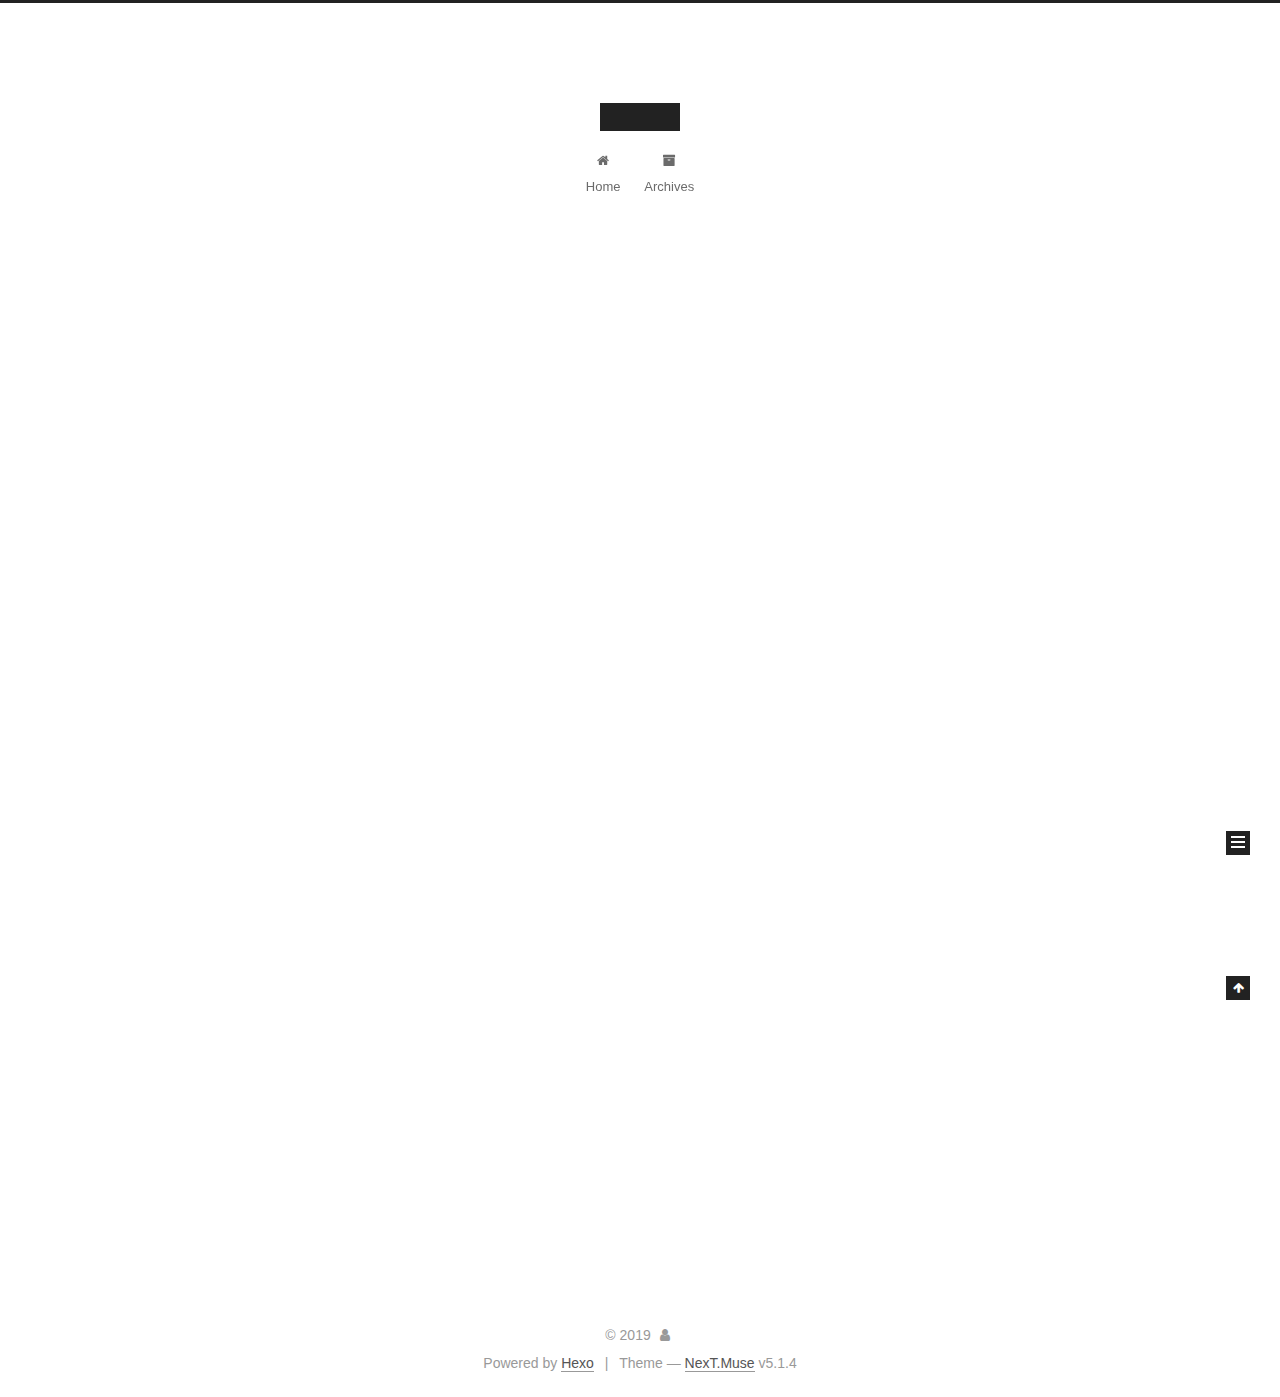
==== index.html @ e4a6aaa3 "Site updated: 2019-01-07 10:10:31" ====
<!DOCTYPE html>



  


<html class="theme-next muse use-motion" lang="">
<head><meta name="generator" content="Hexo 3.8.0">
  <meta charset="UTF-8">
<meta http-equiv="X-UA-Compatible" content="IE=edge">
<meta name="viewport" content="width=device-width, initial-scale=1, maximum-scale=1">
<meta name="theme-color" content="#222">









<meta http-equiv="Cache-Control" content="no-transform">
<meta http-equiv="Cache-Control" content="no-siteapp">
















  
  
  <link href="/lib/fancybox/source/jquery.fancybox.css?v=2.1.5" rel="stylesheet" type="text/css">







<link href="/lib/font-awesome/css/font-awesome.min.css?v=4.6.2" rel="stylesheet" type="text/css">

<link href="/css/main.css?v=5.1.4" rel="stylesheet" type="text/css">


  <link rel="apple-touch-icon" sizes="180x180" href="/images/apple-touch-icon-next.png?v=5.1.4">


  <link rel="icon" type="image/png" sizes="32x32" href="/images/favicon-32x32-next.png?v=5.1.4">


  <link rel="icon" type="image/png" sizes="16x16" href="/images/favicon-16x16-next.png?v=5.1.4">


  <link rel="mask-icon" href="/images/logo.svg?v=5.1.4" color="#222">





  <meta name="keywords" content="Hexo, NexT">










<meta property="og:type" content="website">
<meta property="og:title">
<meta property="og:url" content="http://yoursite.com/index.html">
<meta property="og:site_name">
<meta property="og:locale" content="default">
<meta name="twitter:card" content="summary">
<meta name="twitter:title">



<script type="text/javascript" id="hexo.configurations">
  var NexT = window.NexT || {};
  var CONFIG = {
    root: '/',
    scheme: 'Muse',
    version: '5.1.4',
    sidebar: {"position":"left","display":"post","offset":12,"b2t":false,"scrollpercent":false,"onmobile":false},
    fancybox: true,
    tabs: true,
    motion: {"enable":true,"async":false,"transition":{"post_block":"fadeIn","post_header":"slideDownIn","post_body":"slideDownIn","coll_header":"slideLeftIn","sidebar":"slideUpIn"}},
    duoshuo: {
      userId: '0',
      author: 'Author'
    },
    algolia: {
      applicationID: '',
      apiKey: '',
      indexName: '',
      hits: {"per_page":10},
      labels: {"input_placeholder":"Search for Posts","hits_empty":"We didn't find any results for the search: ${query}","hits_stats":"${hits} results found in ${time} ms"}
    }
  };
</script>



  <link rel="canonical" href="http://yoursite.com/">





  <title></title>
  








</head>

<body itemscope="" itemtype="http://schema.org/WebPage" lang="default">

  
  
    
  

  <div class="container sidebar-position-left 
  page-home">
    <div class="headband"></div>

    <header id="header" class="header" itemscope="" itemtype="http://schema.org/WPHeader">
      <div class="header-inner"><div class="site-brand-wrapper">
  <div class="site-meta ">
    

    <div class="custom-logo-site-title">
      <a href="/" class="brand" rel="start">
        <span class="logo-line-before"><i></i></span>
        <span class="site-title"></span>
        <span class="logo-line-after"><i></i></span>
      </a>
    </div>
      
        <p class="site-subtitle"></p>
      
  </div>

  <div class="site-nav-toggle">
    <button>
      <span class="btn-bar"></span>
      <span class="btn-bar"></span>
      <span class="btn-bar"></span>
    </button>
  </div>
</div>

<nav class="site-nav">
  

  
    <ul id="menu" class="menu">
      
        
        <li class="menu-item menu-item-home">
          <a href="/" rel="section">
            
              <i class="menu-item-icon fa fa-fw fa-home"></i> <br>
            
            Home
          </a>
        </li>
      
        
        <li class="menu-item menu-item-archives">
          <a href="/archives/" rel="section">
            
              <i class="menu-item-icon fa fa-fw fa-archive"></i> <br>
            
            Archives
          </a>
        </li>
      

      
    </ul>
  

  
</nav>



 </div>
    </header>

    <main id="main" class="main">
      <div class="main-inner">
        <div class="content-wrap">
          <div id="content" class="content">
            
  <section id="posts" class="posts-expand">
    
      

  

  
  
  

  <article class="post post-type-normal" itemscope="" itemtype="http://schema.org/Article">
  
  
  
  <div class="post-block">
    <link itemprop="mainEntityOfPage" href="http://yoursite.com/2019/01/06/hello-world/">

    <span hidden itemprop="author" itemscope="" itemtype="http://schema.org/Person">
      <meta itemprop="name" content="">
      <meta itemprop="description" content="">
      <meta itemprop="image" content="/images/avatar.gif">
    </span>

    <span hidden itemprop="publisher" itemscope="" itemtype="http://schema.org/Organization">
      <meta itemprop="name" content="">
    </span>

    
      <header class="post-header">

        
        
          <h1 class="post-title" itemprop="name headline">
                
                <a class="post-title-link" href="/2019/01/06/hello-world/" itemprop="url">Hello World</a></h1>
        

        <div class="post-meta">
          <span class="post-time">
            
              <span class="post-meta-item-icon">
                <i class="fa fa-calendar-o"></i>
              </span>
              
                <span class="post-meta-item-text">Posted on</span>
              
              <time title="Post created" itemprop="dateCreated datePublished" datetime="2019-01-06T21:27:22+08:00">
                2019-01-06
              </time>
            

            

            
          </span>

          

          
            
          

          
          

          

          

          

        </div>
      </header>
    

    
    
    
    <div class="post-body" itemprop="articleBody">

      
      

      
        
          
            <p>Welcome to <a href="https://hexo.io/" target="_blank" rel="noopener">Hexo</a>! This is your very first post. Check <a href="https://hexo.io/docs/" target="_blank" rel="noopener">documentation</a> for more info. If you get any problems when using Hexo, you can find the answer in <a href="https://hexo.io/docs/troubleshooting.html" target="_blank" rel="noopener">troubleshooting</a> or you can ask me on <a href="https://github.com/hexojs/hexo/issues" target="_blank" rel="noopener">GitHub</a>.</p>
<h2 id="Quick-Start"><a href="#Quick-Start" class="headerlink" title="Quick Start"></a>Quick Start</h2><h3 id="Create-a-new-post"><a href="#Create-a-new-post" class="headerlink" title="Create a new post"></a>Create a new post</h3><figure class="highlight bash"><table><tr><td class="gutter"><pre><span class="line">1</span><br></pre></td><td class="code"><pre><span class="line">$ hexo new <span class="string">"My New Post"</span></span><br></pre></td></tr></table></figure>
<p>More info: <a href="https://hexo.io/docs/writing.html" target="_blank" rel="noopener">Writing</a></p>
<h3 id="Run-server"><a href="#Run-server" class="headerlink" title="Run server"></a>Run server</h3><figure class="highlight bash"><table><tr><td class="gutter"><pre><span class="line">1</span><br></pre></td><td class="code"><pre><span class="line">$ hexo server</span><br></pre></td></tr></table></figure>
<p>More info: <a href="https://hexo.io/docs/server.html" target="_blank" rel="noopener">Server</a></p>
<h3 id="Generate-static-files"><a href="#Generate-static-files" class="headerlink" title="Generate static files"></a>Generate static files</h3><figure class="highlight bash"><table><tr><td class="gutter"><pre><span class="line">1</span><br></pre></td><td class="code"><pre><span class="line">$ hexo generate</span><br></pre></td></tr></table></figure>
<p>More info: <a href="https://hexo.io/docs/generating.html" target="_blank" rel="noopener">Generating</a></p>
<h3 id="Deploy-to-remote-sites"><a href="#Deploy-to-remote-sites" class="headerlink" title="Deploy to remote sites"></a>Deploy to remote sites</h3><figure class="highlight bash"><table><tr><td class="gutter"><pre><span class="line">1</span><br></pre></td><td class="code"><pre><span class="line">$ hexo deploy</span><br></pre></td></tr></table></figure>
<p>More info: <a href="https://hexo.io/docs/deployment.html" target="_blank" rel="noopener">Deployment</a></p>

          
        
      
    </div>
    
    
    

    

    

    

    <footer class="post-footer">
      

      

      

      
      
        <div class="post-eof"></div>
      
    </footer>
  </div>
  
  
  
  </article>


    
  </section>

  


          </div>
          


          

        </div>
        
          
  
  <div class="sidebar-toggle">
    <div class="sidebar-toggle-line-wrap">
      <span class="sidebar-toggle-line sidebar-toggle-line-first"></span>
      <span class="sidebar-toggle-line sidebar-toggle-line-middle"></span>
      <span class="sidebar-toggle-line sidebar-toggle-line-last"></span>
    </div>
  </div>

  <aside id="sidebar" class="sidebar">
    
    <div class="sidebar-inner">

      

      

      <section class="site-overview-wrap sidebar-panel sidebar-panel-active">
        <div class="site-overview">
          <div class="site-author motion-element" itemprop="author" itemscope="" itemtype="http://schema.org/Person">
            
              <p class="site-author-name" itemprop="name"></p>
              <p class="site-description motion-element" itemprop="description"></p>
          </div>

          <nav class="site-state motion-element">

            
              <div class="site-state-item site-state-posts">
              
                <a href="/archives/">
              
                  <span class="site-state-item-count">1</span>
                  <span class="site-state-item-name">posts</span>
                </a>
              </div>
            

            

            

          </nav>

          

          

          
          

          
          

          

        </div>
      </section>

      

      

    </div>
  </aside>


        
      </div>
    </main>

    <footer id="footer" class="footer">
      <div class="footer-inner">
        <div class="copyright">&copy; <span itemprop="copyrightYear">2019</span>
  <span class="with-love">
    <i class="fa fa-user"></i>
  </span>
  <span class="author" itemprop="copyrightHolder"></span>

  
</div>


  <div class="powered-by">Powered by <a class="theme-link" target="_blank" href="https://hexo.io">Hexo</a></div>



  <span class="post-meta-divider">|</span>



  <div class="theme-info">Theme &mdash; <a class="theme-link" target="_blank" href="https://github.com/iissnan/hexo-theme-next">NexT.Muse</a> v5.1.4</div>




        







        
      </div>
    </footer>

    
      <div class="back-to-top">
        <i class="fa fa-arrow-up"></i>
        
      </div>
    

    

  </div>

  

<script type="text/javascript">
  if (Object.prototype.toString.call(window.Promise) !== '[object Function]') {
    window.Promise = null;
  }
</script>









  












  
  
    <script type="text/javascript" src="/lib/jquery/index.js?v=2.1.3"></script>
  

  
  
    <script type="text/javascript" src="/lib/fastclick/lib/fastclick.min.js?v=1.0.6"></script>
  

  
  
    <script type="text/javascript" src="/lib/jquery_lazyload/jquery.lazyload.js?v=1.9.7"></script>
  

  
  
    <script type="text/javascript" src="/lib/velocity/velocity.min.js?v=1.2.1"></script>
  

  
  
    <script type="text/javascript" src="/lib/velocity/velocity.ui.min.js?v=1.2.1"></script>
  

  
  
    <script type="text/javascript" src="/lib/fancybox/source/jquery.fancybox.pack.js?v=2.1.5"></script>
  


  


  <script type="text/javascript" src="/js/src/utils.js?v=5.1.4"></script>

  <script type="text/javascript" src="/js/src/motion.js?v=5.1.4"></script>



  
  

  

  


  <script type="text/javascript" src="/js/src/bootstrap.js?v=5.1.4"></script>



  


  




	





  





  












  





  

  

  

  
  

  

  

  

</body>
</html>
---- css/main.css ----
/* normalize.css v3.0.2 | MIT License | git.io/normalize */
html {
  font-family: sans-serif; /* 1 */
  -ms-text-size-adjust: 100%; /* 2 */
  -webkit-text-size-adjust: 100%; /* 2 */
}
body {
  margin: 0;
}
article,
aside,
details,
figcaption,
figure,
footer,
header,
hgroup,
main,
menu,
nav,
section,
summary {
  display: block;
}
audio,
canvas,
progress,
video {
  display: inline-block; /* 1 */
  vertical-align: baseline; /* 2 */
}
audio:not([controls]) {
  display: none;
  height: 0;
}
[hidden],
template {
  display: none;
}
a {
  background-color: transparent;
}
a:active,
a:hover {
  outline: 0;
}
abbr[title] {
  border-bottom: 1px dotted;
}
b,
strong {
  font-weight: bold;
}
dfn {
  font-style: italic;
}
h1 {
  font-size: 2em;
  margin: 0.67em 0;
}
mark {
  background: #ff0;
  color: #000;
}
small {
  font-size: 80%;
}
sub,
sup {
  font-size: 75%;
  line-height: 0;
  position: relative;
  vertical-align: baseline;
}
sup {
  top: -0.5em;
}
sub {
  bottom: -0.25em;
}
img {
  border: 0;
}
svg:not(:root) {
  overflow: hidden;
}
figure {
  margin: 1em 40px;
}
hr {
  -moz-box-sizing: content-box;
  box-sizing: content-box;
  height: 0;
}
pre {
  overflow: auto;
}
code,
kbd,
pre,
samp {
  font-family: monospace, monospace;
  font-size: 1em;
}
button,
input,
optgroup,
select,
textarea {
  color: inherit; /* 1 */
  font: inherit; /* 2 */
  margin: 0; /* 3 */
}
button {
  overflow: visible;
}
button,
select {
  text-transform: none;
}
button,
html input[type="button"],
input[type="reset"],
input[type="submit"] {
  -webkit-appearance: button; /* 2 */
  cursor: pointer; /* 3 */
}
button[disabled],
html input[disabled] {
  cursor: default;
}
button::-moz-focus-inner,
input::-moz-focus-inner {
  border: 0;
  padding: 0;
}
input {
  line-height: normal;
}
input[type="checkbox"],
input[type="radio"] {
  box-sizing: border-box; /* 1 */
  padding: 0; /* 2 */
}
input[type="number"]::-webkit-inner-spin-button,
input[type="number"]::-webkit-outer-spin-button {
  height: auto;
}
input[type="search"] {
  -webkit-appearance: textfield; /* 1 */
  -moz-box-sizing: content-box;
  -webkit-box-sizing: content-box; /* 2 */
  box-sizing: content-box;
}
input[type="search"]::-webkit-search-cancel-button,
input[type="search"]::-webkit-search-decoration {
  -webkit-appearance: none;
}
fieldset {
  border: 1px solid #c0c0c0;
  margin: 0 2px;
  padding: 0.35em 0.625em 0.75em;
}
legend {
  border: 0; /* 1 */
  padding: 0; /* 2 */
}
textarea {
  overflow: auto;
}
optgroup {
  font-weight: bold;
}
table {
  border-collapse: collapse;
  border-spacing: 0;
}
td,
th {
  padding: 0;
}
::selection {
  background: #262a30;
  color: #fff;
}
body {
  position: relative;
  font-family: 'Lato', "PingFang SC", "Microsoft YaHei", sans-serif;
  font-size: 14px;
  line-height: 2;
  color: #555;
  background: #fff;
}
@media (max-width: 767px) {
  body {
    padding-right: 0 !important;
  }
}
@media (min-width: 768px) and (max-width: 991px) {
  body {
    padding-right: 0 !important;
  }
}
@media (min-width: 1600px) {
  body {
    font-size: 16px;
  }
}
h1,
h2,
h3,
h4,
h5,
h6 {
  margin: 0;
  padding: 0;
  font-weight: bold;
  line-height: 1.5;
  font-family: 'Lato', "PingFang SC", "Microsoft YaHei", sans-serif;
}
h2,
h3,
h4,
h5,
h6 {
  margin: 20px 0 15px;
}
h1 {
  font-size: 22px;
}
@media (max-width: 767px) {
  h1 {
    font-size: 18px;
  }
}
h2 {
  font-size: 20px;
}
@media (max-width: 767px) {
  h2 {
    font-size: 16px;
  }
}
h3 {
  font-size: 18px;
}
@media (max-width: 767px) {
  h3 {
    font-size: 14px;
  }
}
h4 {
  font-size: 16px;
}
@media (max-width: 767px) {
  h4 {
    font-size: 12px;
  }
}
h5 {
  font-size: 14px;
}
@media (max-width: 767px) {
  h5 {
    font-size: 10px;
  }
}
h6 {
  font-size: 12px;
}
@media (max-width: 767px) {
  h6 {
    font-size: 8px;
  }
}
p {
  margin: 0 0 20px 0;
}
a {
  color: #555;
  text-decoration: none;
  outline: none;
  border-bottom: 1px solid #999;
  word-wrap: break-word;
}
a:hover {
  color: #222;
  border-bottom-color: #222;
}
blockquote {
  margin: 0;
  padding: 0;
}
img {
  display: block;
  margin: auto;
  max-width: 100%;
  height: auto;
}
hr {
  margin: 40px 0;
  height: 3px;
  border: none;
  background-color: #ddd;
  background-image: repeating-linear-gradient(-45deg, #fff, #fff 4px, transparent 4px, transparent 8px);
}
blockquote {
  padding: 0 15px;
  color: #666;
  border-left: 4px solid #ddd;
}
blockquote cite::before {
  content: "-";
  padding: 0 5px;
}
dt {
  font-weight: 700;
}
dd {
  margin: 0;
  padding: 0;
}
kbd {
  border: 1px solid #ccc;
  border-radius: 0.2em;
  box-shadow: 0.1em 0.1em 0.2em rgba(0,0,0,0.1);
  background-color: #f9f9f9;
  font-family: inherit;
  background-image: -webkit-linear-gradient(top, #eee, #fff, #eee);
  padding: 0.1em 0.3em;
  white-space: nowrap;
}
.text-left {
  text-align: left;
}
.text-center {
  text-align: center;
}
.text-right {
  text-align: right;
}
.text-justify {
  text-align: justify;
}
.text-nowrap {
  white-space: nowrap;
}
.text-lowercase {
  text-transform: lowercase;
}
.text-uppercase {
  text-transform: uppercase;
}
.text-capitalize {
  text-transform: capitalize;
}
.center-block {
  display: block;
  margin-left: auto;
  margin-right: auto;
}
.clearfix:before,
.clearfix:after {
  content: " ";
  display: table;
}
.clearfix:after {
  clear: both;
}
.pullquote {
  width: 45%;
}
.pullquote.left {
  float: left;
  margin-left: 5px;
  margin-right: 10px;
}
.pullquote.right {
  float: right;
  margin-left: 10px;
  margin-right: 5px;
}
.affix.affix.affix {
  position: fixed;
}
.translation {
  margin-top: -20px;
  font-size: 14px;
  color: #999;
}
.scrollbar-measure {
  width: 100px;
  height: 100px;
  overflow: scroll;
  position: absolute;
  top: -9999px;
}
.use-motion .motion-element {
  opacity: 0;
}
table {
  margin: 20px 0;
  width: 100%;
  border-collapse: collapse;
  border-spacing: 0;
  border: 1px solid #ddd;
  font-size: 14px;
  table-layout: fixed;
  word-wrap: break-all;
}
table>tbody>tr:nth-of-type(odd) {
  background-color: #f9f9f9;
}
table>tbody>tr:hover {
  background-color: #f5f5f5;
}
caption,
th,
td {
  padding: 8px;
  text-align: left;
  vertical-align: middle;
  font-weight: normal;
}
th,
td {
  border-bottom: 3px solid #ddd;
  border-right: 1px solid #eee;
}
th {
  padding-bottom: 10px;
  font-weight: 700;
}
td {
  border-bottom-width: 1px;
}
html,
body {
  height: 100%;
}
.container {
  position: relative;
  min-height: 100%;
}
.header-inner {
  margin: 0 auto;
  padding: 100px 0 70px;
  width: 700px;
}
@media (min-width: 1600px) {
  .container .header-inner {
    width: 900px;
  }
}
.main {
  padding-bottom: 150px;
}
.main-inner {
  margin: 0 auto;
  width: 700px;
}
@media (min-width: 1600px) {
  .container .main-inner {
    width: 900px;
  }
}
.footer {
  position: absolute;
  left: 0;
  bottom: 0;
  width: 100%;
  min-height: 50px;
}
.footer-inner {
  box-sizing: border-box;
  margin: 20px auto;
  width: 700px;
}
@media (min-width: 1600px) {
  .container .footer-inner {
    width: 900px;
  }
}
pre,
.highlight {
  overflow: auto;
  margin: 20px 0;
  padding: 0;
  font-size: 13px;
  color: #4d4d4c;
  background: #f7f7f7;
  line-height: 1.6;
}
pre,
code {
  font-family: consolas, Menlo, "PingFang SC", "Microsoft YaHei", monospace;
}
code {
  padding: 2px 4px;
  word-wrap: break-word;
  color: #555;
  background: #eee;
  border-radius: 3px;
  font-size: 13px;
}
pre {
  padding: 10px;
}
pre code {
  padding: 0;
  color: #4d4d4c;
  background: none;
  text-shadow: none;
}
.highlight {
  border-radius: 1px;
}
.highlight pre {
  border: none;
  margin: 0;
  padding: 10px 0;
}
.highlight table {
  margin: 0;
  width: auto;
  border: none;
}
.highlight td {
  border: none;
  padding: 0;
}
.highlight figcaption {
  font-size: 1em;
  color: #4d4d4c;
  line-height: 1em;
  margin-bottom: 1em;
}
.highlight figcaption:before,
.highlight figcaption:after {
  content: " ";
  display: table;
}
.highlight figcaption:after {
  clear: both;
}
.highlight figcaption a {
  float: right;
  color: #4d4d4c;
}
.highlight figcaption a:hover {
  border-bottom-color: #4d4d4c;
}
.highlight .gutter pre {
  padding-left: 10px;
  padding-right: 10px;
  color: #869194;
  text-align: right;
  background-color: #eff2f3;
}
.highlight .code pre {
  width: 100%;
  padding-left: 10px;
  padding-right: 10px;
  background-color: #f7f7f7;
}
.highlight .line {
  height: 20px;
}
.gutter {
  -webkit-user-select: none;
  -moz-user-select: none;
  -ms-user-select: none;
  user-select: none;
}
.gist table {
  width: auto;
}
.gist table td {
  border: none;
}
pre .deletion {
  background: #fdd;
}
pre .addition {
  background: #dfd;
}
pre .meta {
  color: #8959a8;
}
pre .comment {
  color: #8e908c;
}
pre .variable,
pre .attribute,
pre .tag,
pre .regexp,
pre .ruby .constant,
pre .xml .tag .title,
pre .xml .pi,
pre .xml .doctype,
pre .html .doctype,
pre .css .id,
pre .css .class,
pre .css .pseudo {
  color: #c82829;
}
pre .number,
pre .preprocessor,
pre .built_in,
pre .literal,
pre .params,
pre .constant,
pre .command {
  color: #f5871f;
}
pre .ruby .class .title,
pre .css .rules .attribute,
pre .string,
pre .value,
pre .inheritance,
pre .header,
pre .ruby .symbol,
pre .xml .cdata,
pre .special,
pre .number,
pre .formula {
  color: #718c00;
}
pre .title,
pre .css .hexcolor {
  color: #3e999f;
}
pre .function,
pre .python .decorator,
pre .python .title,
pre .ruby .function .title,
pre .ruby .title .keyword,
pre .perl .sub,
pre .javascript .title,
pre .coffeescript .title {
  color: #4271ae;
}
pre .keyword,
pre .javascript .function {
  color: #8959a8;
}
.full-image.full-image.full-image.full-image {
  border: none;
  max-width: 100%;
  width: auto;
  margin: 20px auto 25px;
}
@media (min-width: 992px) {
  .full-image.full-image.full-image.full-image {
    max-width: none;
    width: 110%;
    margin: 25px -5%;
  }
}
.blockquote-center,
.page-home .post-type-quote blockquote,
.page-post-detail .post-type-quote blockquote {
  position: relative;
  margin: 40px 0;
  padding: 0;
  border-left: none;
  text-align: center;
}
.blockquote-center::before,
.page-home .post-type-quote blockquote::before,
.page-post-detail .post-type-quote blockquote::before,
.blockquote-center::after,
.page-home .post-type-quote blockquote::after,
.page-post-detail .post-type-quote blockquote::after {
  position: absolute;
  content: ' ';
  display: block;
  width: 100%;
  height: 24px;
  opacity: 0.2;
  background-repeat: no-repeat;
  background-position: 0 -6px;
  background-size: 22px 22px;
}
.blockquote-center::before,
.page-home .post-type-quote blockquote::before,
.page-post-detail .post-type-quote blockquote::before {
  top: -20px;
  background-image: url("../images/quote-l.svg");
  border-top: 1px solid #ccc;
}
.blockquote-center::after,
.page-home .post-type-quote blockquote::after,
.page-post-detail .post-type-quote blockquote::after {
  bottom: -20px;
  background-image: url("../images/quote-r.svg");
  border-bottom: 1px solid #ccc;
  background-position: 100% 8px;
}
.blockquote-center p,
.page-home .post-type-quote blockquote p,
.page-post-detail .post-type-quote blockquote p,
.blockquote-center div,
.page-home .post-type-quote blockquote div,
.page-post-detail .post-type-quote blockquote div {
  text-align: center;
}
.post .post-body .group-picture img {
  box-sizing: border-box;
  padding: 0 3px;
  border: none;
}
.post .group-picture-row {
  overflow: hidden;
  margin-top: 6px;
}
.post .group-picture-row:first-child {
  margin-top: 0;
}
.post .group-picture-column {
  float: left;
}
.page-post-detail .post-body .group-picture-column {
  float: none;
  margin-top: 10px;
  width: auto !important;
}
.page-post-detail .post-body .group-picture-column img {
  margin: 0 auto;
}
.page-archive .group-picture-container {
  overflow: hidden;
}
.page-archive .group-picture-row {
  float: left;
}
.page-archive .group-picture-row:first-child {
  margin-top: 6px;
}
.page-archive .group-picture-column {
  max-width: 150px;
  max-height: 150px;
}
.post-body .note {
  position: relative;
  padding: 15px;
  margin-bottom: 20px;
  border: 1px solid #eee;
  border-left-width: 5px;
  border-radius: 3px;
}
.post-body .note h2,
.post-body .note h3,
.post-body .note h4,
.post-body .note h5,
.post-body .note h6 {
  margin-top: 0;
  margin-bottom: 0;
  border-bottom: initial;
  padding-top: 0 !important;
}
.post-body .note p:first-child,
.post-body .note ul:first-child,
.post-body .note ol:first-child,
.post-body .note table:first-child,
.post-body .note pre:first-child,
.post-body .note blockquote:first-child {
  margin-top: 0;
}
.post-body .note p:last-child,
.post-body .note ul:last-child,
.post-body .note ol:last-child,
.post-body .note table:last-child,
.post-body .note pre:last-child,
.post-body .note blockquote:last-child {
  margin-bottom: 0;
}
.post-body .note.default {
  border-left-color: #777;
}
.post-body .note.default h2,
.post-body .note.default h3,
.post-body .note.default h4,
.post-body .note.default h5,
.post-body .note.default h6 {
  color: #777;
}
.post-body .note.primary {
  border-left-color: #6f42c1;
}
.post-body .note.primary h2,
.post-body .note.primary h3,
.post-body .note.primary h4,
.post-body .note.primary h5,
.post-body .note.primary h6 {
  color: #6f42c1;
}
.post-body .note.info {
  border-left-color: #428bca;
}
.post-body .note.info h2,
.post-body .note.info h3,
.post-body .note.info h4,
.post-body .note.info h5,
.post-body .note.info h6 {
  color: #428bca;
}
.post-body .note.success {
  border-left-color: #5cb85c;
}
.post-body .note.success h2,
.post-body .note.success h3,
.post-body .note.success h4,
.post-body .note.success h5,
.post-body .note.success h6 {
  color: #5cb85c;
}
.post-body .note.warning {
  border-left-color: #f0ad4e;
}
.post-body .note.warning h2,
.post-body .note.warning h3,
.post-body .note.warning h4,
.post-body .note.warning h5,
.post-body .note.warning h6 {
  color: #f0ad4e;
}
.post-body .note.danger {
  border-left-color: #d9534f;
}
.post-body .note.danger h2,
.post-body .note.danger h3,
.post-body .note.danger h4,
.post-body .note.danger h5,
.post-body .note.danger h6 {
  color: #d9534f;
}
.post-body .label {
  display: inline;
  padding: 0 2px;
  white-space: nowrap;
}
.post-body .label.default {
  background-color: #f0f0f0;
}
.post-body .label.primary {
  background-color: #efe6f7;
}
.post-body .label.info {
  background-color: #e5f2f8;
}
.post-body .label.success {
  background-color: #e7f4e9;
}
.post-body .label.warning {
  background-color: #fcf6e1;
}
.post-body .label.danger {
  background-color: #fae8eb;
}
.post-body .tabs {
  position: relative;
  display: block;
  margin-bottom: 20px;
  padding-top: 10px;
}
.post-body .tabs ul.nav-tabs {
  margin: 0;
  padding: 0;
  display: flex;
  margin-bottom: -1px;
}
@media (max-width: 413px) {
  .post-body .tabs ul.nav-tabs {
    display: block;
    margin-bottom: 5px;
  }
}
.post-body .tabs ul.nav-tabs li.tab {
  list-style-type: none !important;
  margin: 0 0.25em 0 0;
  border-top: 3px solid transparent;
  border-left: 1px solid transparent;
  border-right: 1px solid transparent;
}
@media (max-width: 413px) {
  .post-body .tabs ul.nav-tabs li.tab {
    margin: initial;
    border-top: 1px solid transparent;
    border-left: 3px solid transparent;
    border-right: 1px solid transparent;
    border-bottom: 1px solid transparent;
  }
}
.post-body .tabs ul.nav-tabs li.tab a {
  outline: 0;
  border-bottom: initial;
  display: block;
  line-height: 1.8em;
  padding: 0.25em 0.75em;
  transition-duration: 0.2s;
  transition-timing-function: ease-out;
  transition-delay: 0s;
}
.post-body .tabs ul.nav-tabs li.tab a i {
  width: 1.285714285714286em;
}
.post-body .tabs ul.nav-tabs li.tab.active {
  border-top: 3px solid #fc6423;
  border-left: 1px solid #ddd;
  border-right: 1px solid #ddd;
  background-color: #fff;
}
@media (max-width: 413px) {
  .post-body .tabs ul.nav-tabs li.tab.active {
    border-top: 1px solid #ddd;
    border-left: 3px solid #fc6423;
    border-right: 1px solid #ddd;
    border-bottom: 1px solid #ddd;
  }
}
.post-body .tabs ul.nav-tabs li.tab.active a {
  cursor: default;
  color: #555;
}
.post-body .tabs .tab-content {
  background-color: #fff;
}
.post-body .tabs .tab-content .tab-pane {
  border: 1px solid #ddd;
  padding: 20px 20px 0 20px;
}
.post-body .tabs .tab-content .tab-pane:not(.active) {
  display: none !important;
}
.post-body .tabs .tab-content .tab-pane.active {
  display: block !important;
}
.btn {
  display: inline-block;
  padding: 0 20px;
  font-size: 14px;
  color: #fff;
  background: #222;
  border: 2px solid #222;
  text-decoration: none;
  border-radius: 0;
  transition-property: background-color;
  transition-duration: 0.2s;
  transition-timing-function: ease-in-out;
  transition-delay: 0s;
  line-height: 2;
}
.btn:hover {
  border-color: #222;
  color: #222;
  background: #fff;
}
.btn +.btn {
  margin: 0 0 8px 8px;
}
.btn .fa-fw {
  width: 1.285714285714286em;
  text-align: left;
}
.btn-bar {
  display: block;
  width: 22px;
  height: 2px;
  background: #555;
  border-radius: 1px;
}
.btn-bar+.btn-bar {
  margin-top: 4px;
}
.pagination {
  margin: 120px 0 40px;
  text-align: center;
  border-top: 1px solid #eee;
}
.page-number-basic,
.pagination .prev,
.pagination .next,
.pagination .page-number,
.pagination .space {
  display: inline-block;
  position: relative;
  top: -1px;
  margin: 0 10px;
  padding: 0 11px;
}
@media (max-width: 767px) {
  .page-number-basic,
  .pagination .prev,
  .pagination .next,
  .pagination .page-number,
  .pagination .space {
    margin: 0 5px;
  }
}
.pagination .prev,
.pagination .next,
.pagination .page-number {
  border-bottom: 0;
  border-top: 1px solid #eee;
  transition-property: border-color;
  transition-duration: 0.2s;
  transition-timing-function: ease-in-out;
  transition-delay: 0s;
}
.pagination .prev:hover,
.pagination .next:hover,
.pagination .page-number:hover {
  border-top-color: #222;
}
.pagination .space {
  padding: 0;
  margin: 0;
}
.pagination .prev {
  margin-left: 0;
}
.pagination .next {
  margin-right: 0;
}
.pagination .page-number.current {
  color: #fff;
  background: #ccc;
  border-top-color: #ccc;
}
@media (max-width: 767px) {
  .pagination {
    border-top: none;
  }
  .pagination .prev,
  .pagination .next,
  .pagination .page-number {
    margin-bottom: 10px;
    border-top: 0;
    border-bottom: 1px solid #eee;
    padding: 0 10px;
  }
  .pagination .prev:hover,
  .pagination .next:hover,
  .pagination .page-number:hover {
    border-bottom-color: #222;
  }
}
.comments {
  margin: 60px 20px 0;
}
.tag-cloud {
  text-align: center;
}
.tag-cloud a {
  display: inline-block;
  margin: 10px;
}
.back-to-top {
  box-sizing: border-box;
  position: fixed;
  bottom: -100px;
  right: 30px;
  z-index: 1050;
  padding: 0 6px;
  width: 24px;
  background: #222;
  font-size: 12px;
  opacity: 1;
  color: #fff;
  cursor: pointer;
  text-align: center;
  -webkit-transform: translateZ(0);
  transition-property: bottom;
  transition-duration: 0.2s;
  transition-timing-function: ease-in-out;
  transition-delay: 0s;
}
@media (min-width: 768px) and (max-width: 991px) {
  .back-to-top {
    display: none !important;
  }
}
@media (max-width: 767px) {
  .back-to-top {
    display: none !important;
  }
}
.back-to-top.back-to-top-on {
  bottom: 19px;
}
.header {
  background: transparent;
}
.header-inner {
  position: relative;
}
.headband {
  height: 3px;
  background: #222;
}
.site-meta {
  margin: 0;
  text-align: center;
}
@media (max-width: 767px) {
  .site-meta {
    text-align: center;
  }
}
.brand {
  position: relative;
  display: inline-block;
  padding: 0 40px;
  color: #fff;
  background: #222;
  border-bottom: none;
}
.brand:hover {
  color: #fff;
}
.logo {
  display: inline-block;
  margin-right: 5px;
  line-height: 36px;
  vertical-align: top;
}
.site-title {
  display: inline-block;
  vertical-align: top;
  line-height: 36px;
  font-size: 20px;
  font-weight: normal;
  font-family: 'Lato', "PingFang SC", "Microsoft YaHei", sans-serif;
}
.site-subtitle {
  margin-top: 10px;
  font-size: 13px;
  color: #999;
}
.use-motion .brand {
  opacity: 0;
}
.use-motion .logo,
.use-motion .site-title,
.use-motion .site-subtitle {
  opacity: 0;
  position: relative;
  top: -10px;
}
.site-nav-toggle {
  display: none;
  position: absolute;
  top: 10px;
  left: 10px;
}
@media (max-width: 767px) {
  .site-nav-toggle {
    display: block;
  }
}
.site-nav-toggle button {
  margin-top: 2px;
  padding: 9px 10px;
  background: transparent;
  border: none;
}
@media (max-width: 767px) {
  .site-nav {
    display: none;
    margin: 0 -10px;
    padding: 0 10px;
    clear: both;
    border-top: 1px solid #ddd;
  }
}
@media (min-width: 768px) and (max-width: 991px) {
  .site-nav {
    display: block !important;
  }
}
@media (min-width: 992px) {
  .site-nav {
    display: block !important;
  }
}
.menu {
  margin-top: 20px;
  padding-left: 0;
  text-align: center;
}
.menu .menu-item {
  display: inline-block;
  margin: 0 10px;
  list-style: none;
}
@media screen and (max-width: 767px) {
  .menu .menu-item {
    margin-top: 10px;
  }
}
.menu .menu-item a {
  display: block;
  font-size: 13px;
  line-height: inherit;
  border-bottom: 1px solid transparent;
  transition-property: border-color;
  transition-duration: 0.2s;
  transition-timing-function: ease-in-out;
  transition-delay: 0s;
}
.menu .menu-item a:hover {
  border-bottom-color: #222;
}
.menu .menu-item .fa {
  margin-right: 5px;
}
.use-motion .menu-item {
  opacity: 0;
}
.post-body {
  font-family: 'Lato', "PingFang SC", "Microsoft YaHei", sans-serif;
}
@media (max-width: 767px) {
  .post-body {
    word-break: break-word;
  }
}
.post-body .fancybox img {
  display: block !important;
  margin: 0 auto;
  cursor: pointer;
  cursor: zoom-in;
  cursor: -webkit-zoom-in;
}
.post-body .image-caption,
.post-body .figure .caption {
  margin: -20px auto 15px;
  text-align: center;
  font-size: 14px;
  color: #999;
  font-weight: bold;
  line-height: 1;
}
.post-sticky-flag {
  display: inline-block;
  font-size: 16px;
  -ms-transform: rotate(30deg);
  -webkit-transform: rotate(30deg);
  -moz-transform: rotate(30deg);
  -ms-transform: rotate(30deg);
  -o-transform: rotate(30deg);
  transform: rotate(30deg);
}
.use-motion .post-block,
.use-motion .pagination,
.use-motion .comments {
  opacity: 0;
}
.use-motion .post-header {
  opacity: 0;
}
.use-motion .post-body {
  opacity: 0;
}
.use-motion .collection-title {
  opacity: 0;
}
.posts-expand {
  padding-top: 40px;
}
@media (max-width: 767px) {
  .posts-expand {
    margin: 0 20px;
  }
  .post-body pre .gutter pre {
    padding-right: 10px;
  }
  .post-body .highlight {
    margin-left: 0px;
    margin-right: 0px;
    padding: 0;
  }
  .post-body .highlight .gutter pre {
    padding-right: 10px;
  }
}
@media (min-width: 992px) {
  .posts-expand .post-body {
    text-align: justify;
  }
}
.posts-expand .post-body h2,
.posts-expand .post-body h3,
.posts-expand .post-body h4,
.posts-expand .post-body h5,
.posts-expand .post-body h6 {
  padding-top: 10px;
}
.posts-expand .post-body h2 .header-anchor,
.posts-expand .post-body h3 .header-anchor,
.posts-expand .post-body h4 .header-anchor,
.posts-expand .post-body h5 .header-anchor,
.posts-expand .post-body h6 .header-anchor {
  float: right;
  margin-left: 10px;
  color: #ccc;
  border-bottom-style: none;
  visibility: hidden;
}
.posts-expand .post-body h2 .header-anchor:hover,
.posts-expand .post-body h3 .header-anchor:hover,
.posts-expand .post-body h4 .header-anchor:hover,
.posts-expand .post-body h5 .header-anchor:hover,
.posts-expand .post-body h6 .header-anchor:hover {
  color: inherit;
}
.posts-expand .post-body h2:hover .header-anchor,
.posts-expand .post-body h3:hover .header-anchor,
.posts-expand .post-body h4:hover .header-anchor,
.posts-expand .post-body h5:hover .header-anchor,
.posts-expand .post-body h6:hover .header-anchor {
  visibility: visible;
}
.posts-expand .post-body ul li {
  list-style: circle;
}
.posts-expand .post-body img {
  box-sizing: border-box;
  margin: auto;
  padding: 3px;
  border: 1px solid #ddd;
}
.posts-expand .post-body .fancybox img {
  margin: 0 auto 25px;
}
@media (max-width: 767px) {
  .posts-collapse {
    margin: 0 20px;
  }
  .posts-collapse .post-title,
  .posts-collapse .post-meta {
    display: block;
    width: auto;
    text-align: left;
  }
}
.posts-collapse {
  position: relative;
  z-index: 1010;
  margin-left: 55px;
}
.posts-collapse::after {
  content: " ";
  position: absolute;
  top: 20px;
  left: 0;
  margin-left: -2px;
  width: 4px;
  height: 100%;
  background: #f5f5f5;
  z-index: -1;
}
@media (max-width: 767px) {
  .posts-collapse {
    margin: 0 20px;
  }
}
.posts-collapse .collection-title {
  position: relative;
  margin: 60px 0;
}
.posts-collapse .collection-title h1,
.posts-collapse .collection-title h2 {
  margin-left: 20px;
}
.posts-collapse .collection-title small {
  color: #bbb;
  margin-left: 5px;
}
.posts-collapse .collection-title::before {
  content: " ";
  position: absolute;
  left: 0;
  top: 50%;
  margin-left: -4px;
  margin-top: -4px;
  width: 8px;
  height: 8px;
  background: #bbb;
  border-radius: 50%;
}
.posts-collapse .post {
  margin: 30px 0;
}
.posts-collapse .post-header {
  position: relative;
  transition-duration: 0.2s;
  transition-timing-function: ease-in-out;
  transition-delay: 0s;
  transition-property: border;
  border-bottom: 1px dashed #ccc;
}
.posts-collapse .post-header::before {
  content: " ";
  position: absolute;
  left: 0;
  top: 12px;
  width: 6px;
  height: 6px;
  margin-left: -4px;
  background: #bbb;
  border-radius: 50%;
  border: 1px solid #fff;
  transition-duration: 0.2s;
  transition-timing-function: ease-in-out;
  transition-delay: 0s;
  transition-property: background;
}
.posts-collapse .post-header:hover {
  border-bottom-color: #666;
}
.posts-collapse .post-header:hover::before {
  background: #222;
}
.posts-collapse .post-meta {
  position: absolute;
  font-size: 12px;
  left: 20px;
  top: 5px;
}
.posts-collapse .post-comments-count {
  display: none;
}
.posts-collapse .post-title {
  margin-left: 60px;
  font-size: 16px;
  font-weight: normal;
  line-height: inherit;
}
.posts-collapse .post-title::after {
  margin-left: 3px;
  opacity: 0.6;
}
.posts-collapse .post-title a {
  color: #666;
  border-bottom: none;
}
.page-home .post-type-quote .post-header,
.page-post-detail .post-type-quote .post-header,
.page-home .post-type-quote .post-tags,
.page-post-detail .post-type-quote .post-tags {
  display: none;
}
.posts-expand .post-title {
  text-align: center;
  word-break: break-word;
  font-weight: 400;
}
.posts-expand .post-title-link {
  display: inline-block;
  position: relative;
  color: #555;
  border-bottom: none;
  line-height: 1.2;
  vertical-align: top;
}
.posts-expand .post-title-link::before {
  content: "";
  position: absolute;
  width: 100%;
  height: 2px;
  bottom: 0;
  left: 0;
  background-color: #000;
  visibility: hidden;
  -webkit-transform: scaleX(0);
  -moz-transform: scaleX(0);
  -ms-transform: scaleX(0);
  -o-transform: scaleX(0);
  transform: scaleX(0);
  transition-duration: 0.2s;
  transition-timing-function: ease-in-out;
  transition-delay: 0s;
}
.posts-expand .post-title-link:hover::before {
  visibility: visible;
  -webkit-transform: scaleX(1);
  -moz-transform: scaleX(1);
  -ms-transform: scaleX(1);
  -o-transform: scaleX(1);
  transform: scaleX(1);
}
.posts-expand .post-title-link .fa {
  font-size: 16px;
}
.posts-expand .post-meta {
  margin: 3px 0 60px 0;
  color: #999;
  font-family: 'Lato', "PingFang SC", "Microsoft YaHei", sans-serif;
  font-size: 12px;
  text-align: center;
}
.posts-expand .post-meta .post-category-list {
  display: inline-block;
  margin: 0;
  padding: 3px;
}
.posts-expand .post-meta .post-category-list-link {
  color: #999;
}
.posts-expand .post-meta .post-description {
  font-size: 14px;
  margin-top: 2px;
}
.post-meta-divider {
  margin: 0 0.5em;
}
.post-meta-item-icon {
  margin-right: 3px;
}
@media (min-width: 768px) and (max-width: 991px) {
  .post-meta-item-icon {
    display: inline-block;
  }
}
@media (max-width: 767px) {
  .post-meta-item-icon {
    display: inline-block;
  }
}
@media (min-width: 768px) and (max-width: 991px) {
  .post-meta-item-text {
    display: none;
  }
}
@media (max-width: 767px) {
  .post-meta-item-text {
    display: none;
  }
}
@media (max-width: 767px) {
  .posts-expand .post-comments-count {
    display: none;
  }
}
.post-button {
  margin-top: 40px;
}
.posts-expand .post-tags {
  margin-top: 40px;
  text-align: center;
}
.posts-expand .post-tags a {
  display: inline-block;
  margin-right: 10px;
  font-size: 13px;
}
.post-nav {
  display: table;
  margin-top: 15px;
  width: 100%;
  border-top: 1px solid #eee;
}
.post-nav-divider {
  display: table-cell;
  width: 10%;
}
.post-nav-item {
  display: table-cell;
  padding: 10px 0 0 0;
  width: 45%;
  vertical-align: top;
}
.post-nav-item a {
  position: relative;
  display: block;
  line-height: 25px;
  font-size: 14px;
  color: #555;
  border-bottom: none;
}
.post-nav-item a:hover {
  color: #222;
  border-bottom: none;
}
.post-nav-item a:active {
  top: 2px;
}
.post-nav-item .fa {
  position: absolute;
  top: 8px;
  left: 0;
  font-size: 12px;
}
.post-nav-next a {
  padding-left: 15px;
}
.post-nav-prev {
  text-align: right;
}
.post-nav-prev a {
  padding-right: 15px;
}
.post-nav-prev .fa {
  right: 0;
  left: auto;
}
.posts-expand .post-eof {
  display: block;
  margin: 80px auto 60px;
  width: 8%;
  height: 1px;
  background: #ccc;
  text-align: center;
}
.post:last-child .post-eof.post-eof.post-eof {
  display: none;
}
.post-gallery {
  display: table;
  table-layout: fixed;
  width: 100%;
  border-collapse: separate;
}
.post-gallery-row {
  display: table-row;
}
.post-gallery .post-gallery-img {
  display: table-cell;
  text-align: center;
  vertical-align: middle;
  border: none;
}
.post-gallery .post-gallery-img img {
  max-width: 100%;
  max-height: 100%;
  border: none;
}
.fancybox-close,
.fancybox-close:hover {
  border: none;
}
.rtl.post-body p,
.rtl.post-body a,
.rtl.post-body h1,
.rtl.post-body h2,
.rtl.post-body h3,
.rtl.post-body h4,
.rtl.post-body h5,
.rtl.post-body h6,
.rtl.post-body li,
.rtl.post-body ul,
.rtl.post-body ol {
  direction: rtl;
  font-family: UKIJ Ekran;
}
.rtl.post-title {
  font-family: UKIJ Ekran;
}
.sidebar {
  position: fixed;
  right: 0;
  top: 0;
  bottom: 0;
  width: 0;
  z-index: 1040;
  box-shadow: inset 0 2px 6px #000;
  background: #222;
  -webkit-transform: translateZ(0);
}
.sidebar a {
  color: #999;
  border-bottom-color: #555;
}
.sidebar a:hover {
  color: #eee;
}
@media (min-width: 768px) and (max-width: 991px) {
  .sidebar {
    display: none !important;
  }
}
@media (max-width: 767px) {
  .sidebar {
    display: none !important;
  }
}
.sidebar-inner {
  position: relative;
  padding: 20px 10px;
  color: #999;
  text-align: center;
}
.site-overview-wrap {
  overflow: hidden;
}
.site-overview {
  overflow-y: auto;
  overflow-x: hidden;
}
.sidebar-toggle {
  position: fixed;
  right: 30px;
  bottom: 45px;
  width: 14px;
  height: 14px;
  padding: 5px;
  background: #222;
  line-height: 0;
  z-index: 1050;
  cursor: pointer;
  -webkit-transform: translateZ(0);
}
@media (min-width: 768px) and (max-width: 991px) {
  .sidebar-toggle {
    display: none !important;
  }
}
@media (max-width: 767px) {
  .sidebar-toggle {
    display: none !important;
  }
}
.sidebar-toggle-line {
  position: relative;
  display: inline-block;
  vertical-align: top;
  height: 2px;
  width: 100%;
  background: #fff;
  margin-top: 3px;
}
.sidebar-toggle-line:first-child {
  margin-top: 0;
}
.site-author-image {
  display: block;
  margin: 0 auto;
  padding: 2px;
  max-width: 96px;
  height: auto;
  border: 2px solid #333;
}
.site-author-name {
  margin: 5px 0 0;
  text-align: center;
  color: #f5f5f5;
  font-weight: normal;
}
.site-description {
  margin-top: 5px;
  text-align: center;
  font-size: 14px;
  color: #999;
}
.site-state {
  overflow: hidden;
  line-height: 1.4;
  white-space: nowrap;
  text-align: center;
}
.site-state-item {
  display: inline-block;
  padding: 0 15px;
  border-left: 1px solid #333;
}
.site-state-item:first-child {
  border-left: none;
}
.site-state-item a {
  border-bottom: none;
}
.site-state-item-count {
  display: block;
  text-align: center;
  color: inherit;
  font-weight: 600;
  font-size: 18px;
}
.site-state-item-name {
  font-size: 13px;
  color: inherit;
}
.feed-link {
  margin-top: 20px;
}
.feed-link a {
  display: inline-block;
  padding: 0 15px;
  color: #fc6423;
  border: 1px solid #fc6423;
  border-radius: 4px;
}
.feed-link a i {
  color: #fc6423;
  font-size: 14px;
}
.feed-link a:hover {
  color: #fff;
  background: #fc6423;
}
.feed-link a:hover i {
  color: #fff;
}
.links-of-author {
  margin-top: 20px;
}
.links-of-author a {
  display: inline-block;
  vertical-align: middle;
  margin-right: 10px;
  margin-bottom: 10px;
  border-bottom-color: #555;
  font-size: 13px;
}
.links-of-author a:before {
  display: inline-block;
  vertical-align: middle;
  margin-right: 3px;
  content: " ";
  width: 4px;
  height: 4px;
  border-radius: 50%;
  background: #222265;
}
.links-of-blogroll {
  font-size: 13px;
}
.links-of-blogroll-title {
  margin-top: 20px;
  font-size: 14px;
  font-weight: 600;
}
.links-of-blogroll-list {
  margin: 0;
  padding: 0;
  list-style: none;
}
.links-of-blogroll-item {
  padding: 2px 10px;
}
.links-of-blogroll-item a {
  max-width: 280px;
  box-sizing: border-box;
  display: inline-block;
  overflow: hidden;
  white-space: nowrap;
  text-overflow: ellipsis;
}
.sidebar-nav {
  margin: 0 0 20px;
  padding-left: 0;
}
.sidebar-nav li {
  display: inline-block;
  cursor: pointer;
  border-bottom: 1px solid transparent;
  font-size: 14px;
  color: #555;
}
.sidebar-nav li:hover {
  color: #f5f5f5;
}
.page-post-detail .sidebar-nav-toc {
  padding: 0 5px;
}
.page-post-detail .sidebar-nav-overview {
  margin-left: 10px;
}
.sidebar-nav .sidebar-nav-active {
  color: #87daff;
  border-bottom-color: #87daff;
}
.sidebar-nav .sidebar-nav-active:hover {
  color: #87daff;
}
.sidebar-panel {
  display: none;
}
.sidebar-panel-active {
  display: block;
}
.post-toc-empty {
  font-size: 14px;
  color: #666;
}
.post-toc-wrap {
  overflow: hidden;
}
.post-toc {
  overflow: auto;
}
.post-toc ol {
  margin: 0;
  padding: 0 2px 5px 10px;
  text-align: left;
  list-style: none;
  font-size: 14px;
}
.post-toc ol > ol {
  padding-left: 0;
}
.post-toc ol a {
  transition-duration: 0.2s;
  transition-timing-function: ease-in-out;
  transition-delay: 0s;
  transition-property: all;
  color: #999;
  border-bottom-color: #555;
}
.post-toc ol a:hover {
  color: #ccc;
  border-bottom-color: #ccc;
}
.post-toc .nav-item {
  overflow: hidden;
  text-overflow: ellipsis;
  text-align: justify;
  white-space: nowrap;
  line-height: 1.8;
}
.post-toc .nav .nav-child {
  display: none;
}
.post-toc .nav .active > .nav-child {
  display: block;
}
.post-toc .nav .active-current > .nav-child {
  display: block;
}
.post-toc .nav .active-current > .nav-child > .nav-item {
  display: block;
}
.post-toc .nav .active > a {
  color: #87daff;
  border-bottom-color: #87daff;
}
.post-toc .nav .active-current > a {
  color: #87daff;
}
.post-toc .nav .active-current > a:hover {
  color: #87daff;
}
.footer {
  font-size: 14px;
  color: #999;
}
.footer img {
  border: none;
}
.footer-inner {
  text-align: center;
}
.with-love {
  display: inline-block;
  margin: 0 5px;
}
.powered-by,
.theme-info {
  display: inline-block;
}
.cc-license {
  margin-top: 10px;
  text-align: center;
}
.cc-license .cc-opacity {
  opacity: 0.7;
  border-bottom: none;
}
.cc-license .cc-opacity:hover {
  opacity: 0.9;
}
.cc-license img {
  display: inline-block;
}
.theme-next #ds-thread #ds-reset {
  color: #555;
}
.theme-next #ds-thread #ds-reset .ds-replybox {
  margin-bottom: 30px;
}
.theme-next #ds-thread #ds-reset .ds-replybox .ds-avatar,
.theme-next #ds-reset .ds-avatar img {
  box-shadow: none;
}
.theme-next #ds-thread #ds-reset .ds-textarea-wrapper {
  border-color: #c7d4e1;
  background: none;
  border-top-right-radius: 3px;
  border-top-left-radius: 3px;
}
.theme-next #ds-thread #ds-reset .ds-textarea-wrapper textarea {
  height: 60px;
}
.theme-next #ds-reset .ds-rounded-top {
  border-radius: 0;
}
.theme-next #ds-thread #ds-reset .ds-post-toolbar {
  box-sizing: border-box;
  border: 1px solid #c7d4e1;
  background: #f6f8fa;
}
.theme-next #ds-thread #ds-reset .ds-post-options {
  height: 40px;
  border: none;
  background: none;
}
.theme-next #ds-thread #ds-reset .ds-toolbar-buttons {
  top: 11px;
}
.theme-next #ds-thread #ds-reset .ds-sync {
  top: 5px;
}
.theme-next #ds-thread #ds-reset .ds-post-button {
  top: 4px;
  right: 5px;
  width: 90px;
  height: 30px;
  border: 1px solid #c5ced7;
  border-radius: 3px;
  background-image: linear-gradient(#fbfbfc, #f5f7f9);
  color: #60676d;
}
.theme-next #ds-thread #ds-reset .ds-post-button:hover {
  background-position: 0 -30px;
  color: #60676d;
}
.theme-next #ds-thread #ds-reset .ds-comments-info {
  padding: 10px 0;
}
.theme-next #ds-thread #ds-reset .ds-sort {
  display: none;
}
.theme-next #ds-thread #ds-reset li.ds-tab a.ds-current {
  border: none;
  background: #f6f8fa;
  color: #60676d;
}
.theme-next #ds-thread #ds-reset li.ds-tab a.ds-current:hover {
  background-color: #e9f0f7;
  color: #60676d;
}
.theme-next #ds-thread #ds-reset li.ds-tab a {
  border-radius: 2px;
  padding: 5px;
}
.theme-next #ds-thread #ds-reset .ds-login-buttons p {
  color: #999;
  line-height: 36px;
}
.theme-next #ds-thread #ds-reset .ds-login-buttons .ds-service-list li {
  height: 28px;
}
.theme-next #ds-thread #ds-reset .ds-service-list a {
  background: none;
  padding: 5px;
  border: 1px solid;
  border-radius: 3px;
  text-align: center;
}
.theme-next #ds-thread #ds-reset .ds-service-list a:hover {
  color: #fff;
  background: #666;
}
.theme-next #ds-thread #ds-reset .ds-service-list .ds-weibo {
  color: #fc9b00;
  border-color: #fc9b00;
}
.theme-next #ds-thread #ds-reset .ds-service-list .ds-weibo:hover {
  background: #fc9b00;
}
.theme-next #ds-thread #ds-reset .ds-service-list .ds-qq {
  color: #60a3ec;
  border-color: #60a3ec;
}
.theme-next #ds-thread #ds-reset .ds-service-list .ds-qq:hover {
  background: #60a3ec;
}
.theme-next #ds-thread #ds-reset .ds-service-list .ds-renren {
  color: #2e7ac4;
  border-color: #2e7ac4;
}
.theme-next #ds-thread #ds-reset .ds-service-list .ds-renren:hover {
  background: #2e7ac4;
}
.theme-next #ds-thread #ds-reset .ds-service-list .ds-douban {
  color: #37994c;
  border-color: #37994c;
}
.theme-next #ds-thread #ds-reset .ds-service-list .ds-douban:hover {
  background: #37994c;
}
.theme-next #ds-thread #ds-reset .ds-service-list .ds-kaixin {
  color: #fef20d;
  border-color: #fef20d;
}
.theme-next #ds-thread #ds-reset .ds-service-list .ds-kaixin:hover {
  background: #fef20d;
}
.theme-next #ds-thread #ds-reset .ds-service-list .ds-netease {
  color: #f00;
  border-color: #f00;
}
.theme-next #ds-thread #ds-reset .ds-service-list .ds-netease:hover {
  background: #f00;
}
.theme-next #ds-thread #ds-reset .ds-service-list .ds-sohu {
  color: #ffcb05;
  border-color: #ffcb05;
}
.theme-next #ds-thread #ds-reset .ds-service-list .ds-sohu:hover {
  background: #ffcb05;
}
.theme-next #ds-thread #ds-reset .ds-service-list .ds-baidu {
  color: #2831e0;
  border-color: #2831e0;
}
.theme-next #ds-thread #ds-reset .ds-service-list .ds-baidu:hover {
  background: #2831e0;
}
.theme-next #ds-thread #ds-reset .ds-service-list .ds-google {
  color: #166bec;
  border-color: #166bec;
}
.theme-next #ds-thread #ds-reset .ds-service-list .ds-google:hover {
  background: #166bec;
}
.theme-next #ds-thread #ds-reset .ds-service-list .ds-weixin {
  color: #00ce0d;
  border-color: #00ce0d;
}
.theme-next #ds-thread #ds-reset .ds-service-list .ds-weixin:hover {
  background: #00ce0d;
}
.theme-next #ds-thread #ds-reset .ds-service-list .ds-more-services {
  border: none;
}
.theme-next #ds-thread #ds-reset .ds-service-list .ds-more-services:hover {
  background: none;
}
.theme-next #ds-reset .duoshuo-ua-admin {
  display: inline-block;
  color: #f00;
}
.theme-next #ds-reset .duoshuo-ua-platform,
.theme-next #ds-reset .duoshuo-ua-browser {
  color: #ccc;
}
.theme-next #ds-reset .duoshuo-ua-platform .fa,
.theme-next #ds-reset .duoshuo-ua-browser .fa {
  display: inline-block;
  margin-right: 3px;
}
.theme-next #ds-reset .duoshuo-ua-separator {
  display: inline-block;
  margin-left: 5px;
}
.theme-next .this_ua {
  background-color: #ccc !important;
  border-radius: 4px;
  padding: 0 5px !important;
  margin: 1px 1px !important;
  border: 1px solid #bbb !important;
  color: #fff;
  display: inline-block !important;
}
.theme-next .this_ua.admin {
  background-color: #d9534f !important;
  border-color: #d9534f !important;
}
.theme-next .this_ua.platform.iOS,
.theme-next .this_ua.platform.Mac,
.theme-next .this_ua.platform.Windows {
  background-color: #39b3d7 !important;
  border-color: #46b8da !important;
}
.theme-next .this_ua.platform.Linux {
  background-color: #3a3a3a !important;
  border-color: #1f1f1f !important;
}
.theme-next .this_ua.platform.Android {
  background-color: #00c47d !important;
  border-color: #01b171 !important;
}
.theme-next .this_ua.browser.Mobile,
.theme-next .this_ua.browser.Chrome {
  background-color: #5cb85c !important;
  border-color: #4cae4c !important;
}
.theme-next .this_ua.browser.Firefox {
  background-color: #f0ad4e !important;
  border-color: #eea236 !important;
}
.theme-next .this_ua.browser.Maxthon,
.theme-next .this_ua.browser.IE {
  background-color: #428bca !important;
  border-color: #357ebd !important;
}
.theme-next .this_ua.browser.baidu,
.theme-next .this_ua.browser.UCBrowser,
.theme-next .this_ua.browser.Opera {
  background-color: #d9534f !important;
  border-color: #d43f3a !important;
}
.theme-next .this_ua.browser.Android,
.theme-next .this_ua.browser.QQBrowser {
  background-color: #78ace9 !important;
  border-color: #4cae4c !important;
}
.post-spread {
  margin-top: 20px;
  text-align: center;
}
.jiathis_style {
  display: inline-block;
}
.jiathis_style a {
  border: none;
}
.fa {
  font-family: FontAwesome !important;
}
.post-spread {
  margin-top: 20px;
  text-align: center;
}
.bdshare-slide-button-box a {
  border: none;
}
.bdsharebuttonbox {
  display: inline-block;
}
.bdsharebuttonbox a {
  border: none;
}
.local-search-pop-overlay {
  position: fixed;
  width: 100%;
  height: 100%;
  top: 0;
  left: 0;
  z-index: 2080;
  background-color: rgba(0,0,0,0.3);
}
.local-search-popup {
  display: none;
  position: fixed;
  top: 10%;
  left: 50%;
  margin-left: -350px;
  width: 700px;
  height: 80%;
  padding: 0;
  background: #fff;
  color: #333;
  z-index: 9999;
  border-radius: 5px;
}
@media (max-width: 767px) {
  .local-search-popup {
    padding: 0;
    top: 0;
    left: 0;
    margin: 0;
    width: 100%;
    height: 100%;
    border-radius: 0;
  }
}
.local-search-popup ul.search-result-list {
  padding: 0;
  margin: 0 5px;
}
.local-search-popup p.search-result {
  border-bottom: 1px dashed #ccc;
  padding: 5px 0;
}
.local-search-popup a.search-result-title {
  font-weight: bold;
  font-size: 16px;
}
.local-search-popup .search-keyword {
  border-bottom: 1px dashed #f00;
  font-weight: bold;
  color: #f00;
}
.local-search-popup .local-search-header {
  padding: 5px;
  height: 36px;
  background: #f5f5f5;
  border-top-left-radius: 5px;
  border-top-right-radius: 5px;
}
.local-search-popup #local-search-result {
  overflow: auto;
  position: relative;
  padding: 5px 25px;
  height: calc(100% - 55px);
}
.local-search-popup .local-search-input-wrapper {
  display: inline-block;
  width: calc(100% - 90px);
  height: 36px;
  line-height: 36px;
  padding: 0 5px;
}
.local-search-popup .local-search-input-wrapper input {
  padding: 8px 0;
  height: 20px;
  display: block;
  width: 100%;
  outline: none;
  border: none;
  background: transparent;
  vertical-align: middle;
}
.local-search-popup .search-icon,
.local-search-popup .popup-btn-close {
  display: inline-block;
  font-size: 18px;
  color: #999;
  height: 36px;
  width: 18px;
  padding-left: 10px;
  padding-right: 10px;
}
.local-search-popup .search-icon {
  float: left;
}
.local-search-popup .popup-btn-close {
  border-left: 1px solid #eee;
  float: right;
  cursor: pointer;
}
.local-search-popup #no-result {
  position: absolute;
  left: 50%;
  top: 50%;
  -webkit-transform: translate(-50%, -50%);
  -webkit-transform: translate(-50%, -50%);
  -moz-transform: translate(-50%, -50%);
  -ms-transform: translate(-50%, -50%);
  -o-transform: translate(-50%, -50%);
  transform: translate(-50%, -50%);
  color: #ccc;
}
.site-uv,
.site-pv,
.page-pv {
  display: inline-block;
}
.site-uv .busuanzi-value,
.site-pv .busuanzi-value,
.page-pv .busuanzi-value {
  margin: 0 5px;
}
.site-uv {
  margin-right: 10px;
}
.site-uv::after {
  content: "|";
  padding-left: 10px;
}
.page-archive .archive-page-counter {
  position: relative;
  top: 3px;
  left: 20px;
}
@media (max-width: 767px) {
  .page-archive .archive-page-counter {
    top: 5px;
  }
}
.page-archive .posts-collapse .archive-move-on {
  position: absolute;
  top: 11px;
  left: 0;
  margin-left: -6px;
  width: 10px;
  height: 10px;
  opacity: 0.5;
  background: #555;
  border: 1px solid #fff;
  border-radius: 50%;
}
.category-all-page .category-all-title {
  text-align: center;
}
.category-all-page .category-all {
  margin-top: 20px;
}
.category-all-page .category-list {
  margin: 0;
  padding: 0;
  list-style: none;
}
.category-all-page .category-list-item {
  margin: 5px 10px;
}
.category-all-page .category-list-count {
  color: #bbb;
}
.category-all-page .category-list-count:before {
  display: inline;
  content: " (";
}
.category-all-page .category-list-count:after {
  display: inline;
  content: ") ";
}
.category-all-page .category-list-child {
  padding-left: 10px;
}
#schedule ul#event-list {
  padding-left: 30px;
}
#schedule ul#event-list hr {
  margin: 20px 0 45px 0 !important;
  background: #222;
}
#schedule ul#event-list hr:after {
  display: inline-block;
  content: 'NOW';
  background: #222;
  color: #fff;
  font-weight: bold;
  text-align: right;
  padding: 0 5px;
}
#schedule ul#event-list li.event {
  margin: 20px 0px;
  background: #f9f9f9;
  padding-left: 10px;
  min-height: 40px;
}
#schedule ul#event-list li.event h2.event-summary {
  margin: 0;
  padding-bottom: 3px;
}
#schedule ul#event-list li.event h2.event-summary:before {
  display: inline-block;
  font-family: FontAwesome;
  font-size: 8px;
  content: '\f111';
  vertical-align: middle;
  margin-right: 25px;
  color: #bbb;
}
#schedule ul#event-list li.event span.event-relative-time {
  display: inline-block;
  font-size: 12px;
  font-weight: 400;
  padding-left: 12px;
  color: #bbb;
}
#schedule ul#event-list li.event span.event-details {
  display: block;
  color: #bbb;
  margin-left: 56px;
  padding-top: 3px;
  padding-bottom: 6px;
  text-indent: -24px;
  line-height: 18px;
}
#schedule ul#event-list li.event span.event-details:before {
  text-indent: 0;
  display: inline-block;
  width: 14px;
  font-family: FontAwesome;
  text-align: center;
  margin-right: 9px;
  color: #bbb;
}
#schedule ul#event-list li.event span.event-details.event-location:before {
  content: '\f041';
}
#schedule ul#event-list li.event span.event-details.event-duration:before {
  content: '\f017';
}
#schedule ul#event-list li.event-past {
  background: #fcfcfc;
}
#schedule ul#event-list li.event-past > * {
  opacity: 0.6;
}
#schedule ul#event-list li.event-past h2.event-summary {
  color: #bbb;
}
#schedule ul#event-list li.event-past h2.event-summary:before {
  color: #dfdfdf;
}
#schedule ul#event-list li.event-now {
  background: #222;
  color: #fff;
  padding: 15px 0 15px 10px;
}
#schedule ul#event-list li.event-now h2.event-summary:before {
  -webkit-transform: scale(1.2);
  -moz-transform: scale(1.2);
  -ms-transform: scale(1.2);
  -o-transform: scale(1.2);
  transform: scale(1.2);
  color: #fff;
  animation: dot-flash 1s alternate infinite ease-in-out;
}
#schedule ul#event-list li.event-now * {
  color: #fff !important;
}
@-moz-keyframes dot-flash {
  from {
    opacity: 1;
    -webkit-transform: scale(1.1);
    -moz-transform: scale(1.1);
    -ms-transform: scale(1.1);
    -o-transform: scale(1.1);
    transform: scale(1.1);
  }
  to {
    opacity: 0;
    -webkit-transform: scale(1);
    -moz-transform: scale(1);
    -ms-transform: scale(1);
    -o-transform: scale(1);
    transform: scale(1);
  }
}
@-webkit-keyframes dot-flash {
  from {
    opacity: 1;
    -webkit-transform: scale(1.1);
    -moz-transform: scale(1.1);
    -ms-transform: scale(1.1);
    -o-transform: scale(1.1);
    transform: scale(1.1);
  }
  to {
    opacity: 0;
    -webkit-transform: scale(1);
    -moz-transform: scale(1);
    -ms-transform: scale(1);
    -o-transform: scale(1);
    transform: scale(1);
  }
}
@-o-keyframes dot-flash {
  from {
    opacity: 1;
    -webkit-transform: scale(1.1);
    -moz-transform: scale(1.1);
    -ms-transform: scale(1.1);
    -o-transform: scale(1.1);
    transform: scale(1.1);
  }
  to {
    opacity: 0;
    -webkit-transform: scale(1);
    -moz-transform: scale(1);
    -ms-transform: scale(1);
    -o-transform: scale(1);
    transform: scale(1);
  }
}
@keyframes dot-flash {
  from {
    opacity: 1;
    -webkit-transform: scale(1.1);
    -moz-transform: scale(1.1);
    -ms-transform: scale(1.1);
    -o-transform: scale(1.1);
    transform: scale(1.1);
  }
  to {
    opacity: 0;
    -webkit-transform: scale(1);
    -moz-transform: scale(1);
    -ms-transform: scale(1);
    -o-transform: scale(1);
    transform: scale(1);
  }
}
.page-post-detail .sidebar-toggle-line {
  background: #87daff;
}
.page-post-detail .comments {
  overflow: hidden;
}
@media (max-width: 767px) {
  .header-inner,
  .container .main-inner,
  .footer-inner {
    width: auto;
  }
}
embed {
  display: block;
  margin: 0px auto 25px auto;
}
.custom-logo .site-meta-headline {
  text-align: center;
}
.custom-logo .brand {
  background: none;
}
.custom-logo .site-title {
  margin: 10px auto 0;
  font-size: 24px;
  color: #222;
}
.custom-logo .site-title a {
  border: none;
}
.custom-logo-image {
  margin: 0 auto;
  padding: 5px;
  max-width: 150px;
  background: #fff;
}
@media (max-width: 767px) {
  .site-nav {
    position: absolute;
    left: 0;
    top: 52px;
    margin: 0;
    width: 100%;
    padding: 0;
    background: #fff;
    border-bottom: 1px solid #ddd;
    z-index: 1030;
  }
}
@media (max-width: 767px) {
  .menu {
    text-align: left;
  }
}
@media (max-width: 767px) {
  .menu .menu-item {
    display: block;
    margin: 0 10px;
    vertical-align: top;
  }
}
@media (max-width: 767px) {
  .menu .menu-item br {
    display: none;
  }
}
@media (max-width: 767px) {
  .menu .menu-item a {
    padding: 5px 10px;
  }
}
.menu .menu-item .fa {
  margin-right: 0;
}
.site-search form {
  display: none;
}
.links-of-blogroll-inline .links-of-blogroll-item {
  display: inline-block;
}
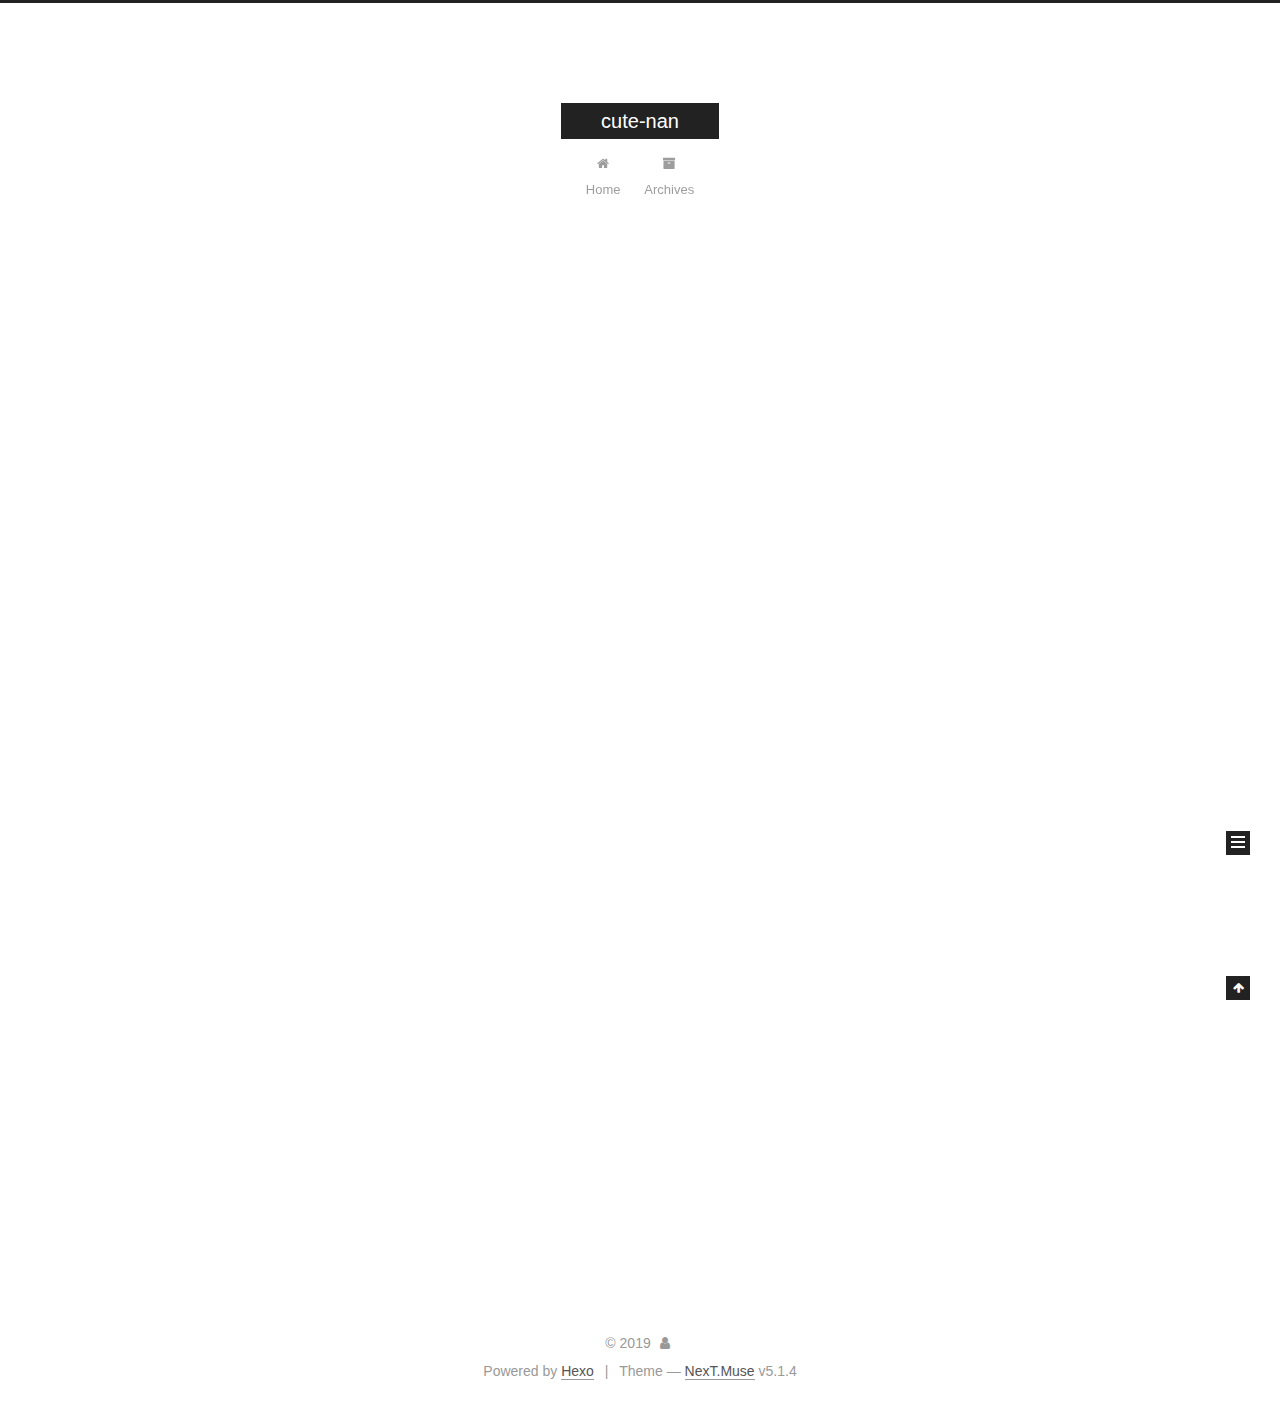
==== commit f38d4322: "Site updated: 2019-01-07 11:50:48" ====
--- a/index.html
+++ b/index.html
@@ -80,12 +80,12 @@
 
 
 <meta property="og:type" content="website">
-<meta property="og:title">
+<meta property="og:title" content="cute-nan">
 <meta property="og:url" content="http://yoursite.com/index.html">
-<meta property="og:site_name">
+<meta property="og:site_name" content="cute-nan">
 <meta property="og:locale" content="default">
 <meta name="twitter:card" content="summary">
-<meta name="twitter:title">
+<meta name="twitter:title" content="cute-nan">
 
 
 
@@ -121,7 +121,7 @@
 
 
 
-  <title></title>
+  <title>cute-nan</title>
   
 
 
@@ -152,7 +152,7 @@
     <div class="custom-logo-site-title">
       <a href="/" class="brand" rel="start">
         <span class="logo-line-before"><i></i></span>
-        <span class="site-title"></span>
+        <span class="site-title">cute-nan</span>
         <span class="logo-line-after"><i></i></span>
       </a>
     </div>
@@ -238,7 +238,7 @@
     </span>
 
     <span hidden itemprop="publisher" itemscope="" itemtype="http://schema.org/Organization">
-      <meta itemprop="name" content="">
+      <meta itemprop="name" content="cute-nan">
     </span>
 
     
--- a/css/main.css
+++ b/css/main.css
@@ -1822,7 +1822,7 @@
   width: 4px;
   height: 4px;
   border-radius: 50%;
-  background: #222265;
+  background: #86558e;
 }
 .links-of-blogroll {
   font-size: 13px;
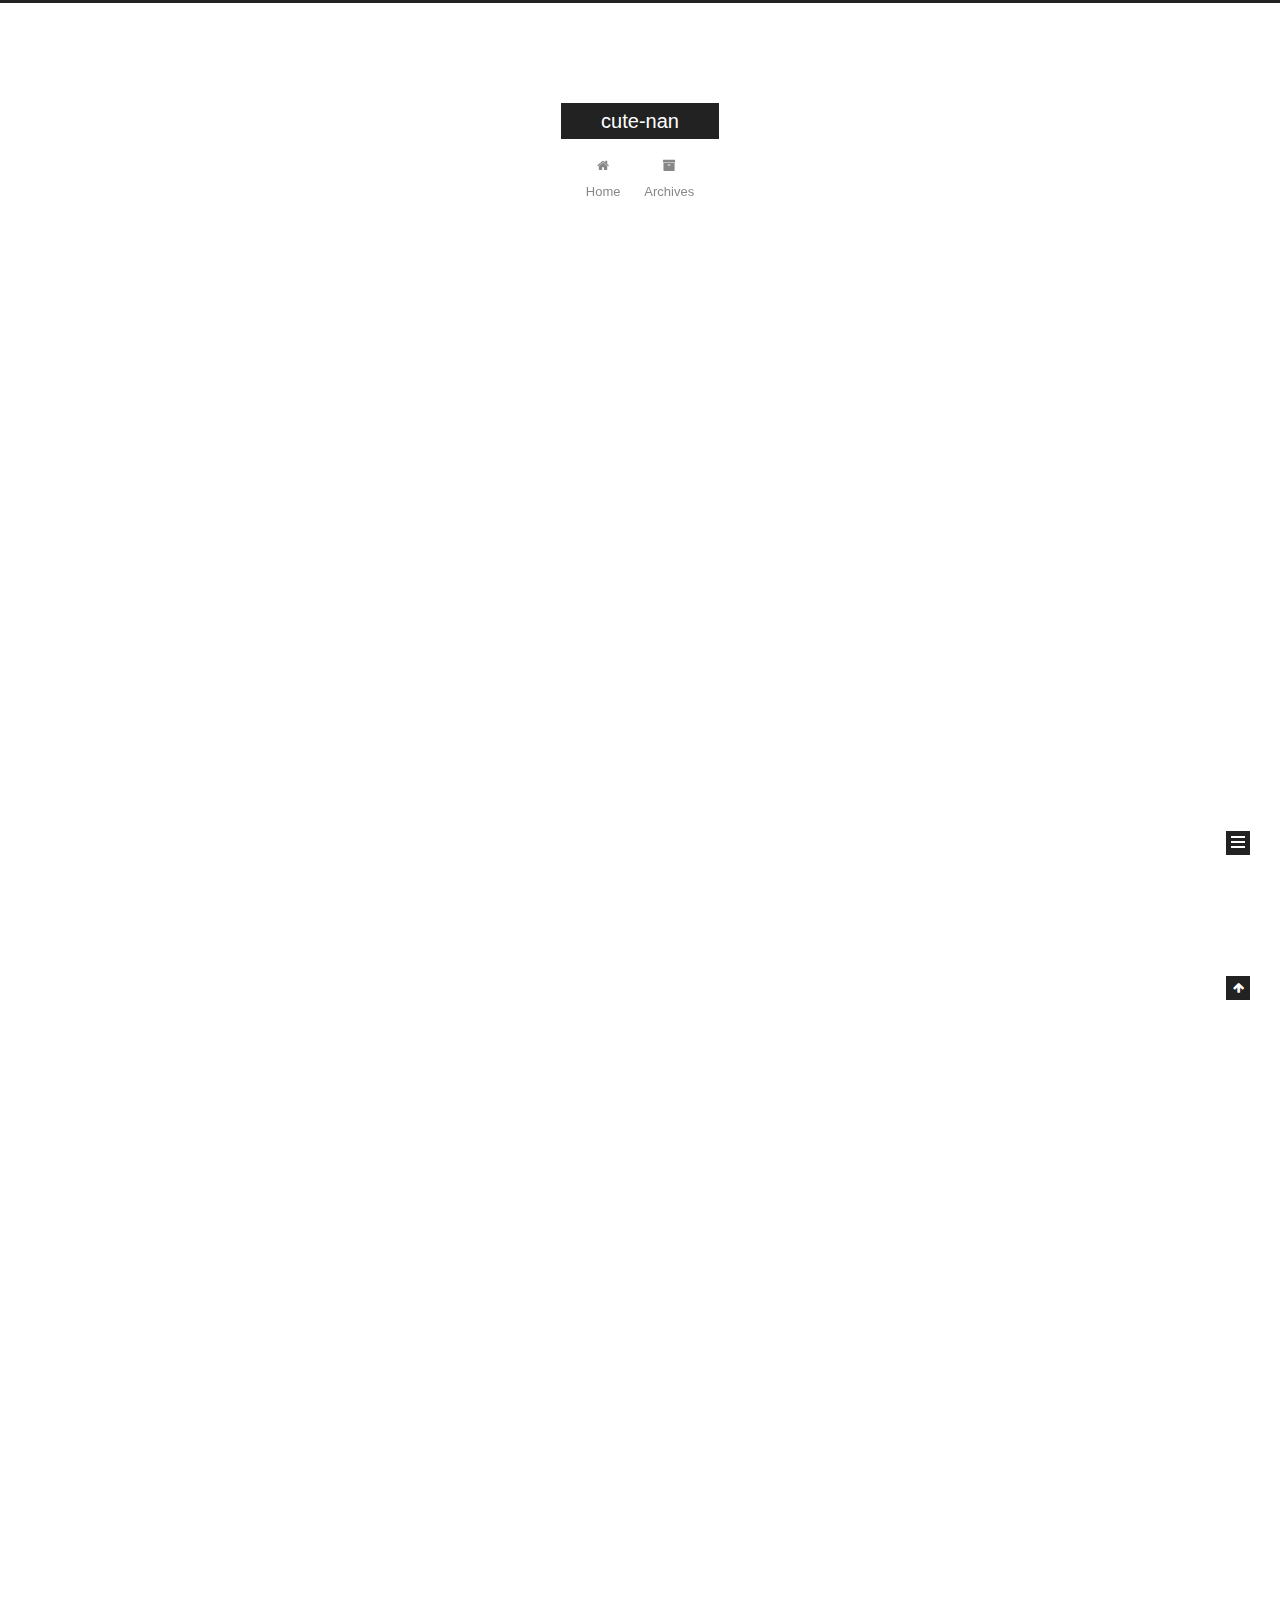
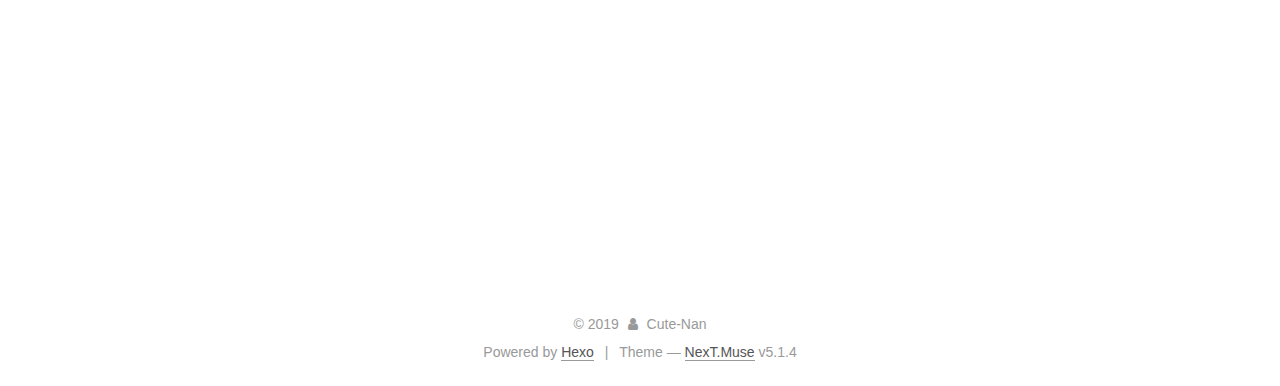
==== commit d5981f56: "Site updated: 2019-01-21 10:43:59" ====
--- a/index.html
+++ b/index.html
@@ -229,10 +229,136 @@
   
   
   <div class="post-block">
+    <link itemprop="mainEntityOfPage" href="http://yoursite.com/2019/01/16/杂记/">
+
+    <span hidden itemprop="author" itemscope="" itemtype="http://schema.org/Person">
+      <meta itemprop="name" content="Cute-Nan">
+      <meta itemprop="description" content="">
+      <meta itemprop="image" content="/images/avatar.gif">
+    </span>
+
+    <span hidden itemprop="publisher" itemscope="" itemtype="http://schema.org/Organization">
+      <meta itemprop="name" content="cute-nan">
+    </span>
+
+    
+      <header class="post-header">
+
+        
+        
+          <h1 class="post-title" itemprop="name headline">
+                
+                <a class="post-title-link" href="/2019/01/16/杂记/" itemprop="url">杂记</a></h1>
+        
+
+        <div class="post-meta">
+          <span class="post-time">
+            
+              <span class="post-meta-item-icon">
+                <i class="fa fa-calendar-o"></i>
+              </span>
+              
+                <span class="post-meta-item-text">Posted on</span>
+              
+              <time title="Post created" itemprop="dateCreated datePublished" datetime="2019-01-16T18:08:11+08:00">
+                2019-01-16
+              </time>
+            
+
+            
+
+            
+          </span>
+
+          
+
+          
+            
+          
+
+          
+          
+
+          
+
+          
+
+          
+
+        </div>
+      </header>
+    
+
+    
+    
+    
+    <div class="post-body" itemprop="articleBody">
+
+      
+      
+
+      
+        
+          
+            <ul>
+<li><p>这个博客的生日是2019年1月6号，真正可以互联网访问的时间是1月7号。中途经历了种种波折，原因是自己太菜了…,给朋友说我自己搭建了一个博客，他问我打算写些什么东西，一开始自己也没有想好，只是为了好玩吧，所以估计这里面内容会很杂乱，初次想写博客还是在考研那段时间，想记录自己的些许心情，尤其是到了后面那个阶段，真的特别难熬。。。</p>
+</li>
+<li><p>十多天没管过这个博客了，最开始是在windows系统下配置的这个博客，但平时不怎么用Windows，打算在Ubuntu系统下重新配置的，奈何经历了好几天的失败，于是放弃了在Ubuntu下的配置，滚回来用Windows了，以后这个博客可能写写自己对于数学，算法，以及个人心情的文章，虽然我知道没什么人看，也就是给自己写的，留一个回忆吧~</p>
+</li>
+<li>家里比哈尔滨冷多了，每天就想着赖在床上不起来，想每天喝酒，喝到大醉一场，想你，但却不知道怎么和你搭话。</li>
+</ul>
+
+          
+        
+      
+    </div>
+    
+    
+    
+
+    
+
+    
+
+    
+
+    <footer class="post-footer">
+      
+
+      
+
+      
+
+      
+      
+        <div class="post-eof"></div>
+      
+    </footer>
+  </div>
+  
+  
+  
+  </article>
+
+
+    
+      
+
+  
+
+  
+  
+  
+
+  <article class="post post-type-normal" itemscope="" itemtype="http://schema.org/Article">
+  
+  
+  
+  <div class="post-block">
     <link itemprop="mainEntityOfPage" href="http://yoursite.com/2019/01/06/hello-world/">
 
     <span hidden itemprop="author" itemscope="" itemtype="http://schema.org/Person">
-      <meta itemprop="name" content="">
+      <meta itemprop="name" content="Cute-Nan">
       <meta itemprop="description" content="">
       <meta itemprop="image" content="/images/avatar.gif">
     </span>
@@ -379,7 +505,7 @@
         <div class="site-overview">
           <div class="site-author motion-element" itemprop="author" itemscope="" itemtype="http://schema.org/Person">
             
-              <p class="site-author-name" itemprop="name"></p>
+              <p class="site-author-name" itemprop="name">Cute-Nan</p>
               <p class="site-description motion-element" itemprop="description"></p>
           </div>
 
@@ -390,7 +516,7 @@
               
                 <a href="/archives/">
               
-                  <span class="site-state-item-count">1</span>
+                  <span class="site-state-item-count">2</span>
                   <span class="site-state-item-name">posts</span>
                 </a>
               </div>
@@ -435,7 +561,7 @@
   <span class="with-love">
     <i class="fa fa-user"></i>
   </span>
-  <span class="author" itemprop="copyrightHolder"></span>
+  <span class="author" itemprop="copyrightHolder">Cute-Nan</span>
 
   
 </div>
--- a/css/main.css
+++ b/css/main.css
@@ -1822,7 +1822,7 @@
   width: 4px;
   height: 4px;
   border-radius: 50%;
-  background: #86558e;
+  background: #fff;
 }
 .links-of-blogroll {
   font-size: 13px;
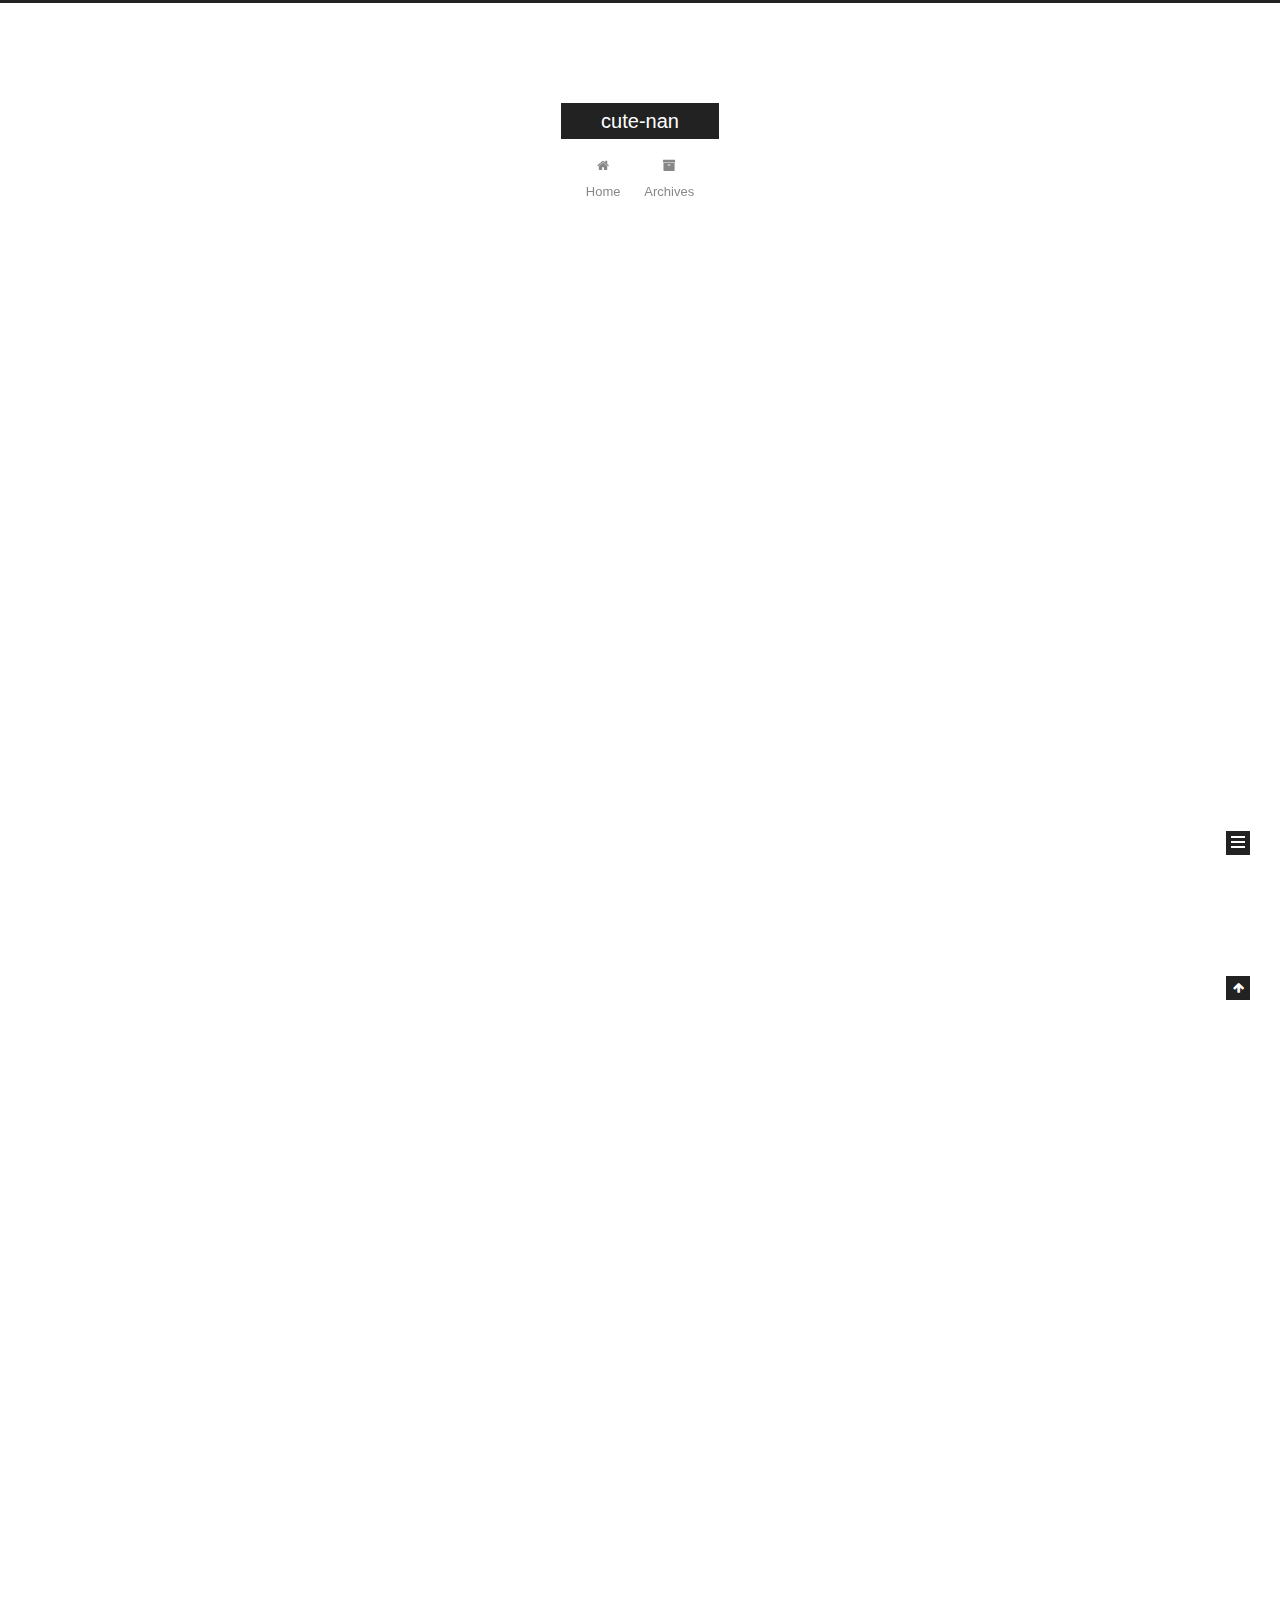
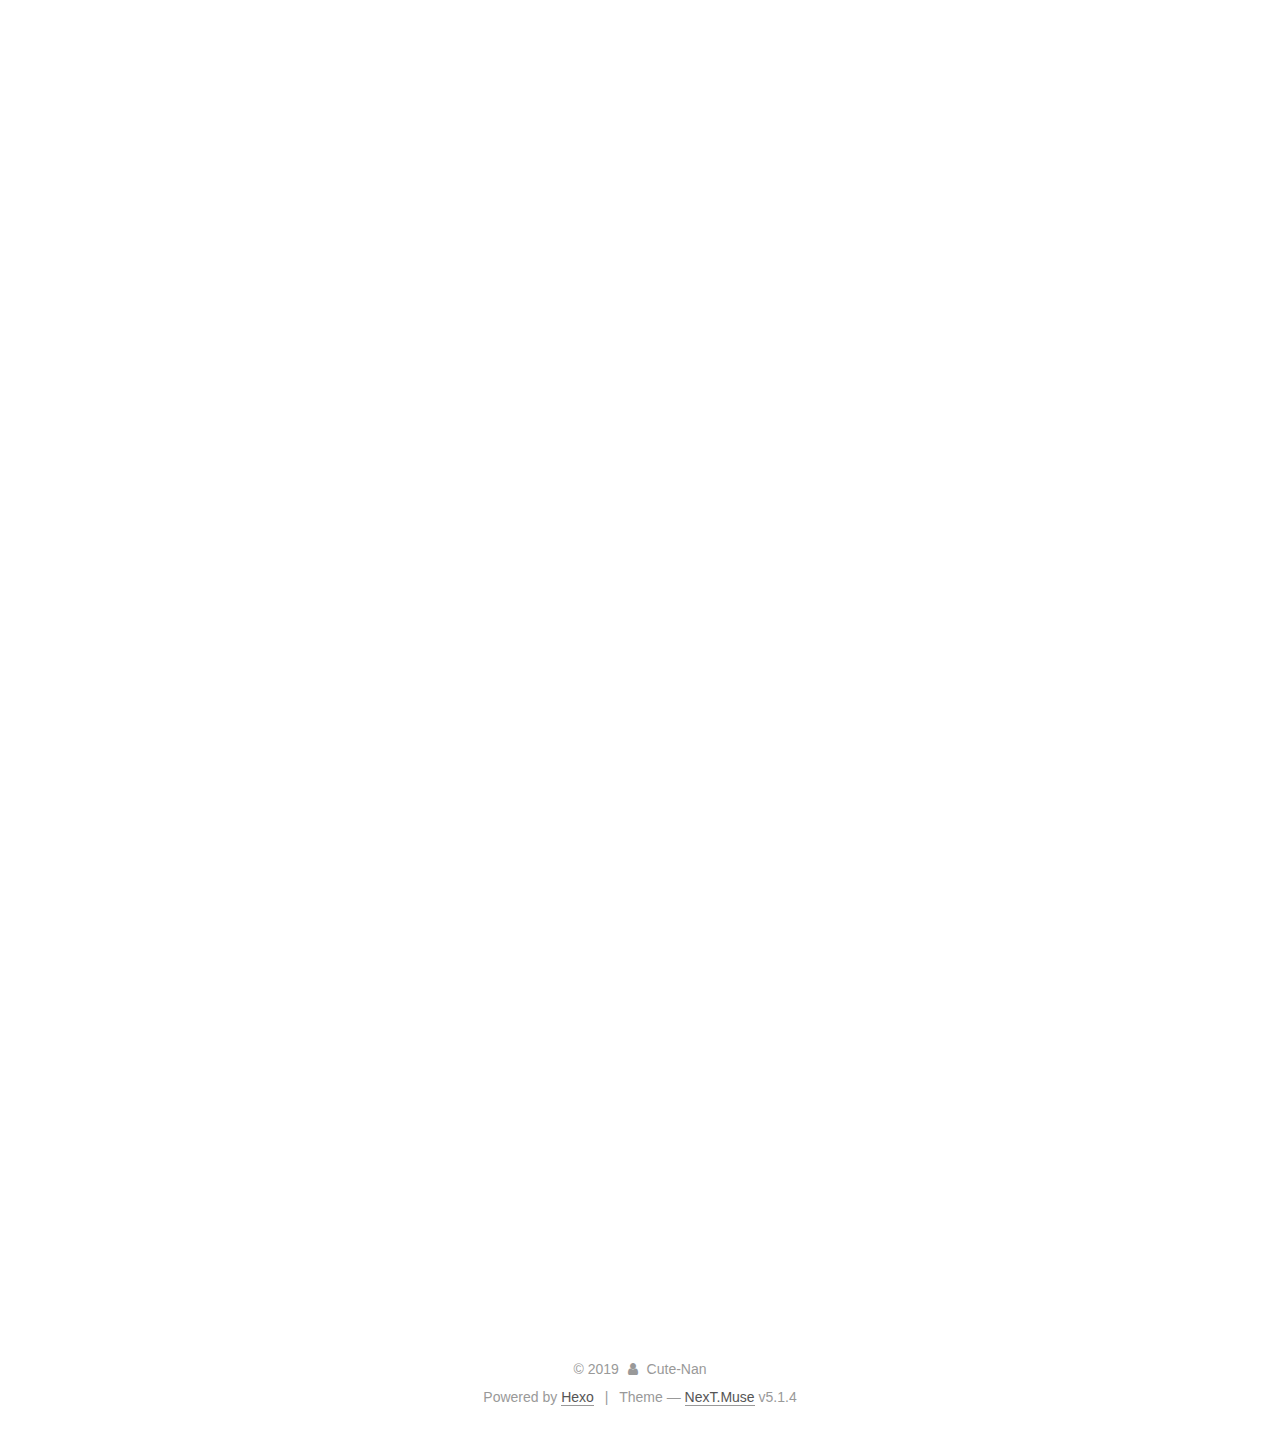
==== commit c56b34a9: "Site updated: 2019-01-24 13:36:58" ====
--- a/index.html
+++ b/index.html
@@ -229,6 +229,134 @@
   
   
   <div class="post-block">
+    <link itemprop="mainEntityOfPage" href="http://yoursite.com/2019/01/24/三两事/">
+
+    <span hidden itemprop="author" itemscope="" itemtype="http://schema.org/Person">
+      <meta itemprop="name" content="Cute-Nan">
+      <meta itemprop="description" content="">
+      <meta itemprop="image" content="/images/avatar.gif">
+    </span>
+
+    <span hidden itemprop="publisher" itemscope="" itemtype="http://schema.org/Organization">
+      <meta itemprop="name" content="cute-nan">
+    </span>
+
+    
+      <header class="post-header">
+
+        
+        
+          <h1 class="post-title" itemprop="name headline">
+                
+                <a class="post-title-link" href="/2019/01/24/三两事/" itemprop="url">三两事</a></h1>
+        
+
+        <div class="post-meta">
+          <span class="post-time">
+            
+              <span class="post-meta-item-icon">
+                <i class="fa fa-calendar-o"></i>
+              </span>
+              
+                <span class="post-meta-item-text">Posted on</span>
+              
+              <time title="Post created" itemprop="dateCreated datePublished" datetime="2019-01-24T12:46:45+08:00">
+                2019-01-24
+              </time>
+            
+
+            
+
+            
+          </span>
+
+          
+
+          
+            
+          
+
+          
+          
+
+          
+
+          
+
+          
+
+        </div>
+      </header>
+    
+
+    
+    
+    
+    <div class="post-body" itemprop="articleBody">
+
+      
+      
+
+      
+        
+          
+            <ul>
+<li>前两天和旧友小聚了一下，饭桌谈论的尽是些关于经济，房子，车子这类的话题，可能只有自己在原地踏步吧，对这种事情毫无兴趣，也从来没有关心过，不知不觉也已经快到了快结婚的年纪，朋友说他被催婚还要被安排去相亲，以前自己从来没有考虑过这些，在那吃饭的一个多小时，又一次见证了自己的不善言谈，嘴巴只是用来吃饭的，而不是与他们一起去聊天，其实，比起聊一些关于经济，职业，或者关于潮牌，我更喜欢聊一些科技，数学，或者一些生活小事，甚至关于教育这类的话题，由于自己对潮牌，车，房这种事情从来不关心，而他们也许都乐此不疲，每个人的生活不尽相同，接触的圈子也都不同，于是就产生了不同的关注点。</li>
+<li>越长大越发现自己比较宅，宅的懒得和人去交流，懒得去聊天，况且自己也不善于交流，每当和很多人一起的时候，手机可真的是一个化解尴尬的好东西，突然能理解为什么在地铁上，大街上都是遍地低头玩手机的人，或许他们和自己一样都是用手机之类的东西来打发时间甚至化解自己尴尬的样子吧。。。。</li>
+<li>回家变的好懒，总想写点什么来证明自己没有荒废岁月，于是就也不知道都忙了什么然后时光匆匆而逝。看朋友一个一个追剧，看电影，打游戏，或者做了什么事情总觉得特别潇洒，于是自己就想放弃也去大玩，或者睡大觉，或者去看网络主播，去刷抖音让自己hhh。</li>
+<li>喜欢一个人，却不知道如何去表达，也不善于去聊天，一个朋友给我说让我主动一点，追人家女生不能宅在家里，可我发现自己真的不想出门，就喜欢待在家里面，也不觉得无聊，相反，总觉得出门在外游游荡荡，很不喜欢那种感觉，前几天在朋友家住了一宿，无意中发现自己越来越认床。。。种种，让自己变的更加的郁闷了。有时候明明想去看看好友或者心里思念的人，但是这种感觉把自己困于洪荒之中，于是不了了之，于是自己又开始更加的郁闷。</li>
+<li>今年回到家里，总觉得周围变化了点什么，但又说不出来，世界真的在变得更好吗？2018年开始经济寒冬，有学者说2018是过去10年最差的一年，也是未来10年最好的一年，所幸自己自己搭建了一个博客，可以说这些话，要不然在国内的一些平台自己这么负能量早就被封了，我以为会越来越好，但是自己的境遇总是变得糟糕的时候，国内的教育，以及食品安全，每次听到一些不好的消息自己总想去喷这些东西，尽管知道无用，就是口嗨，大部分人都这样吧，自己没什么能力还总是喜欢去把自己看成有先见的人，一顿操作该如何如何，至少我是这样的人，于是，慢慢的我也越来越讨厌我自己。。。</li>
+<li>我想，以后这个博客就是我用来发表一些自己的情绪以及在这里肆无忌惮的大喊，虽然说是公开博客，我想，也肯定没什么人来看，所以，也就相当于一个只有自己知道的地方了~~</li>
+<li>今天自己弄的 One Drive的教育邮箱翻车了，自己也登陆不上了，现在我的心在流血。。。。我的5T的存储空间以及保存在One Drive里面对自己重要的东西。。。</li>
+</ul>
+
+          
+        
+      
+    </div>
+    
+    
+    
+
+    
+
+    
+
+    
+
+    <footer class="post-footer">
+      
+
+      
+
+      
+
+      
+      
+        <div class="post-eof"></div>
+      
+    </footer>
+  </div>
+  
+  
+  
+  </article>
+
+
+    
+      
+
+  
+
+  
+  
+  
+
+  <article class="post post-type-normal" itemscope="" itemtype="http://schema.org/Article">
+  
+  
+  
+  <div class="post-block">
     <link itemprop="mainEntityOfPage" href="http://yoursite.com/2019/01/16/杂记/">
 
     <span hidden itemprop="author" itemscope="" itemtype="http://schema.org/Person">
@@ -516,7 +644,7 @@
               
                 <a href="/archives/">
               
-                  <span class="site-state-item-count">2</span>
+                  <span class="site-state-item-count">3</span>
                   <span class="site-state-item-name">posts</span>
                 </a>
               </div>
--- a/css/main.css
+++ b/css/main.css
@@ -1822,7 +1822,7 @@
   width: 4px;
   height: 4px;
   border-radius: 50%;
-  background: #fff;
+  background: #e40191;
 }
 .links-of-blogroll {
   font-size: 13px;
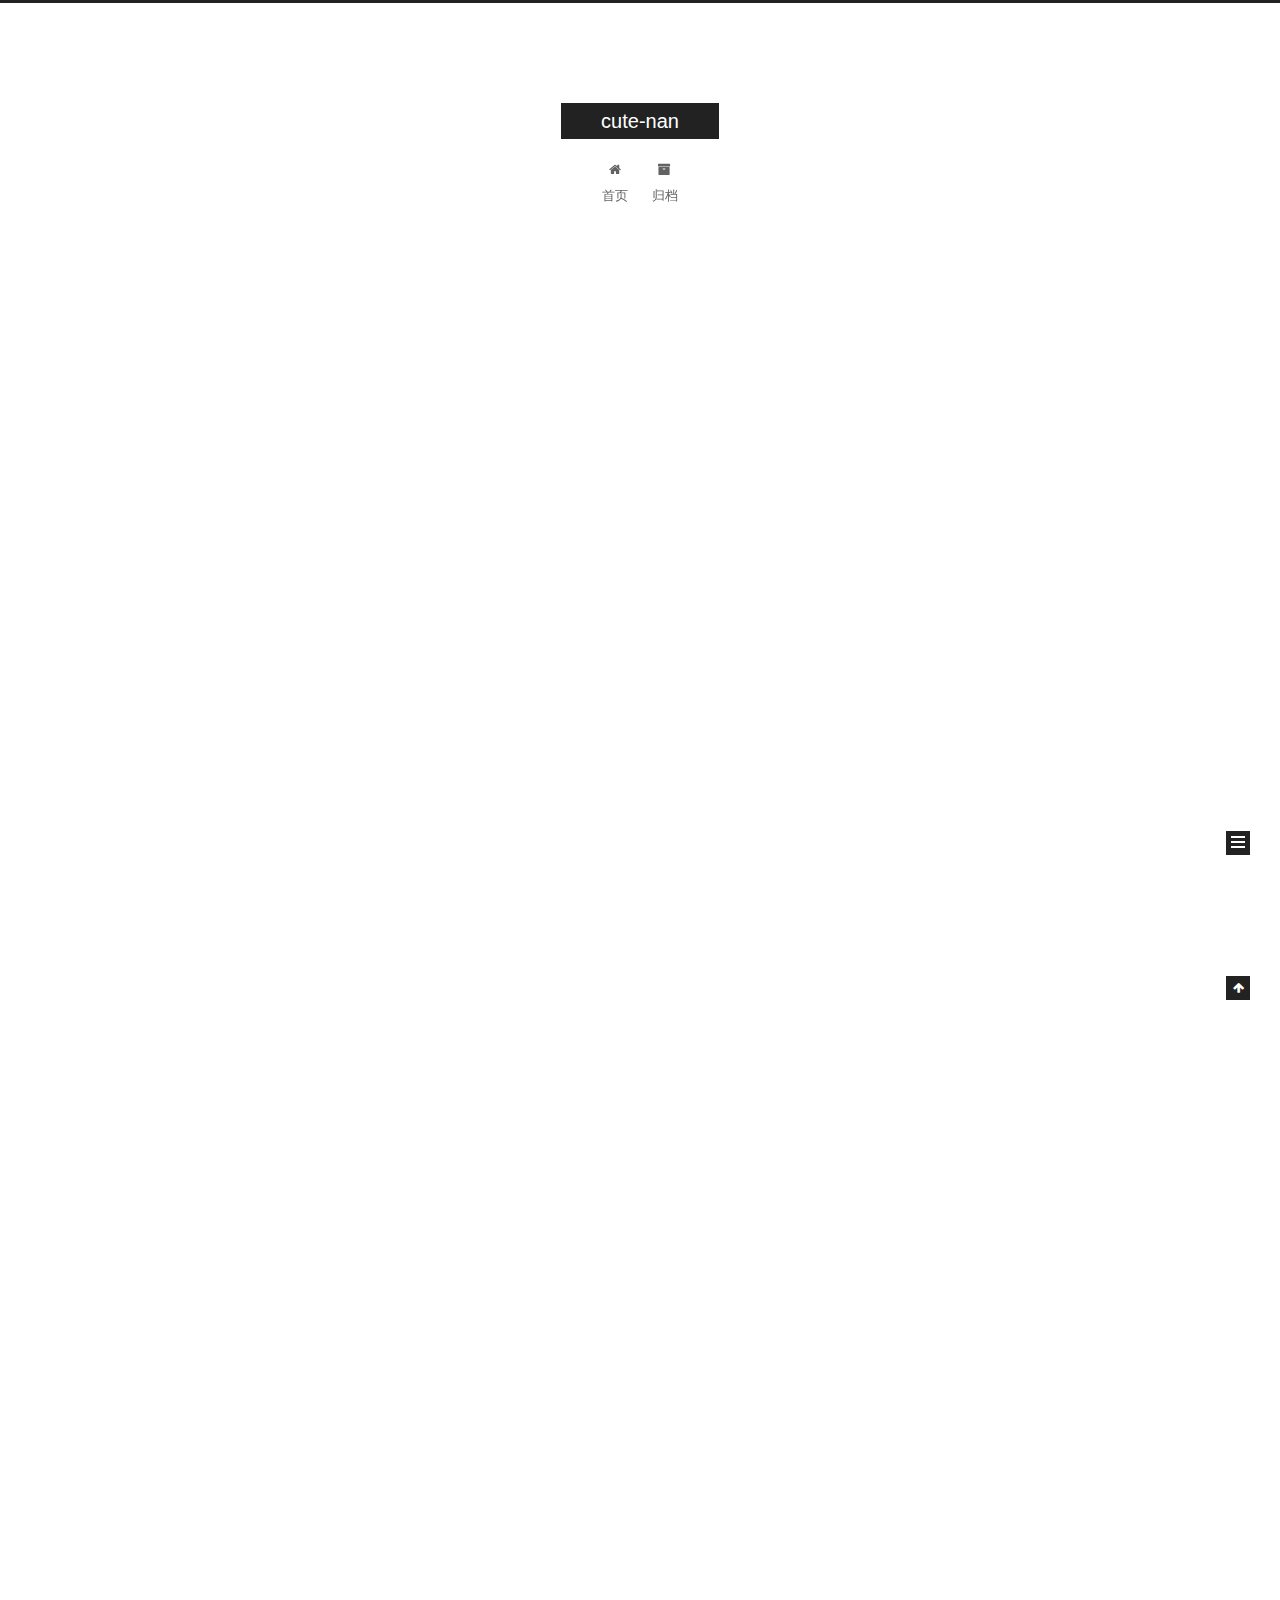
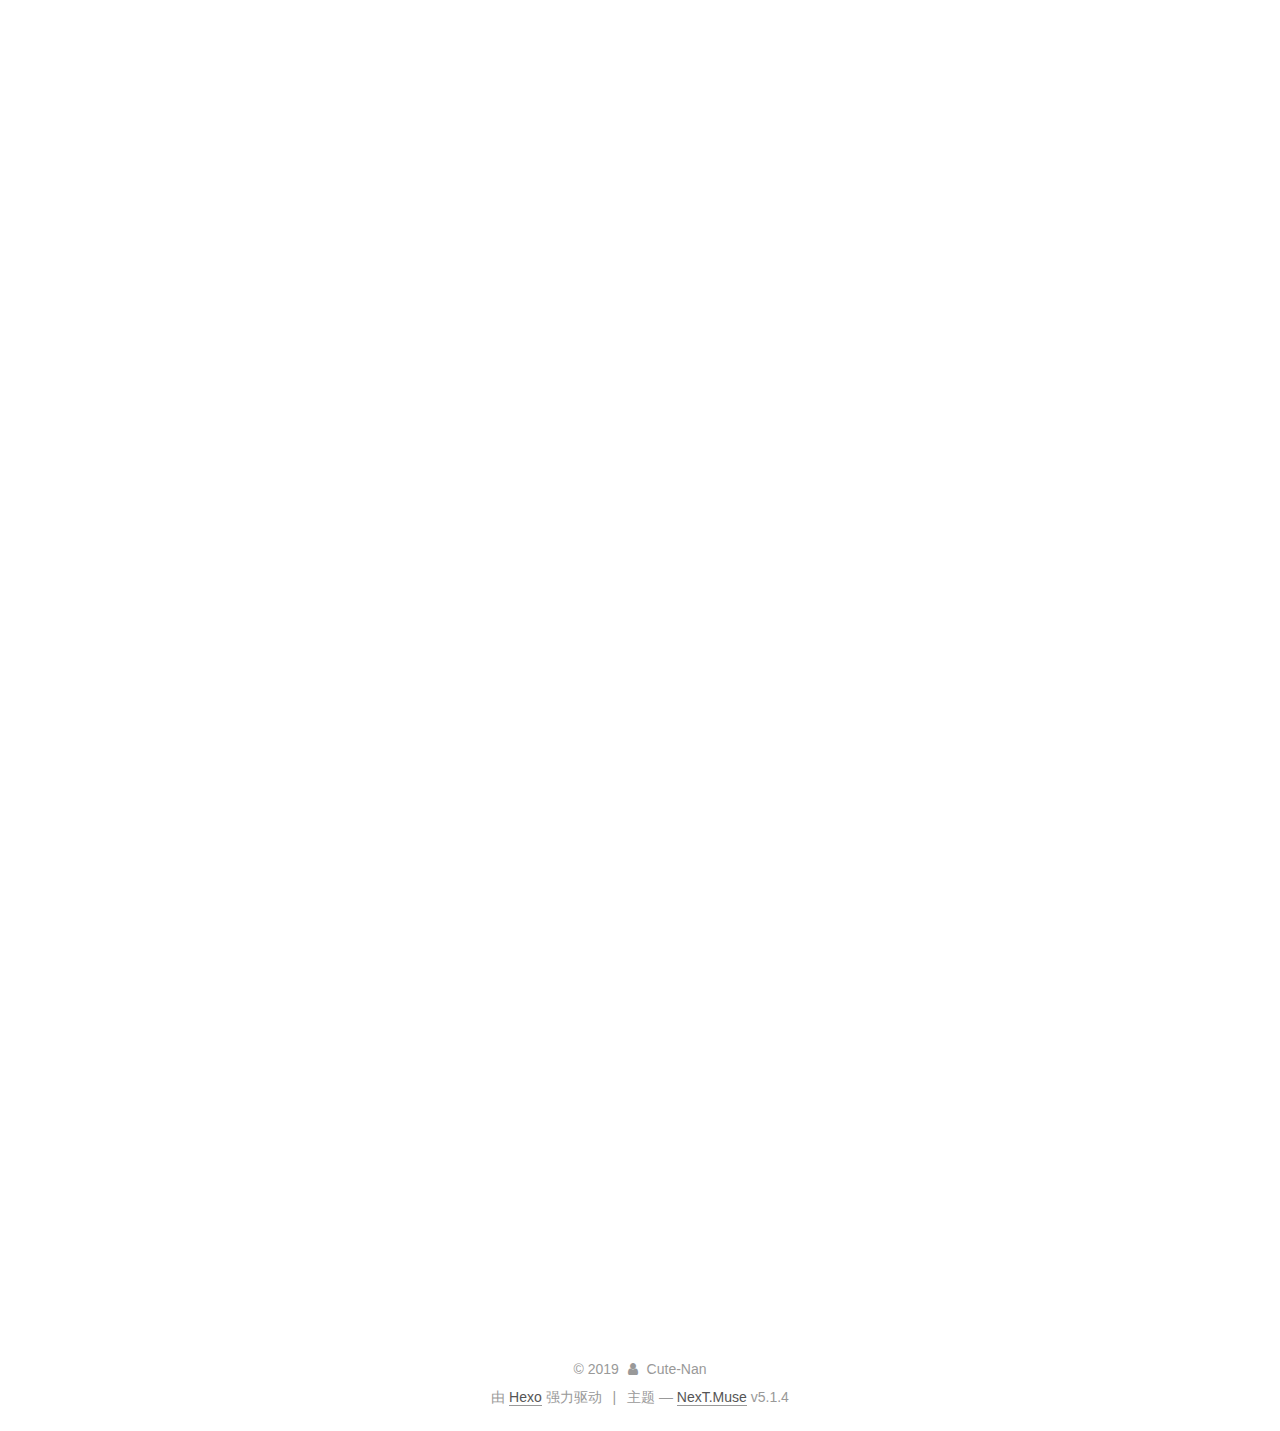
==== commit f333384a: "Site updated: 2019-01-29 15:03:40" ====
--- a/index.html
+++ b/index.html
@@ -5,7 +5,7 @@
   
 
 
-<html class="theme-next muse use-motion" lang="">
+<html class="theme-next muse use-motion" lang="zh-Hans">
 <head><meta name="generator" content="Hexo 3.8.0">
   <meta charset="UTF-8">
 <meta http-equiv="X-UA-Compatible" content="IE=edge">
@@ -83,7 +83,7 @@
 <meta property="og:title" content="cute-nan">
 <meta property="og:url" content="http://yoursite.com/index.html">
 <meta property="og:site_name" content="cute-nan">
-<meta property="og:locale" content="default">
+<meta property="og:locale" content="zh-Hans">
 <meta name="twitter:card" content="summary">
 <meta name="twitter:title" content="cute-nan">
 
@@ -101,7 +101,7 @@
     motion: {"enable":true,"async":false,"transition":{"post_block":"fadeIn","post_header":"slideDownIn","post_body":"slideDownIn","coll_header":"slideLeftIn","sidebar":"slideUpIn"}},
     duoshuo: {
       userId: '0',
-      author: 'Author'
+      author: '博主'
     },
     algolia: {
       applicationID: '',
@@ -133,7 +133,7 @@
 
 </head>
 
-<body itemscope="" itemtype="http://schema.org/WebPage" lang="default">
+<body itemscope="" itemtype="http://schema.org/WebPage" lang="zh-Hans">
 
   
   
@@ -182,7 +182,7 @@
             
               <i class="menu-item-icon fa fa-fw fa-home"></i> <br>
             
-            Home
+            首页
           </a>
         </li>
       
@@ -192,7 +192,7 @@
             
               <i class="menu-item-icon fa fa-fw fa-archive"></i> <br>
             
-            Archives
+            归档
           </a>
         </li>
       
@@ -258,9 +258,9 @@
                 <i class="fa fa-calendar-o"></i>
               </span>
               
-                <span class="post-meta-item-text">Posted on</span>
+                <span class="post-meta-item-text">发表于</span>
               
-              <time title="Post created" itemprop="dateCreated datePublished" datetime="2019-01-24T12:46:45+08:00">
+              <time title="创建于" itemprop="dateCreated datePublished" datetime="2019-01-24T12:46:45+08:00">
                 2019-01-24
               </time>
             
@@ -386,9 +386,9 @@
                 <i class="fa fa-calendar-o"></i>
               </span>
               
-                <span class="post-meta-item-text">Posted on</span>
+                <span class="post-meta-item-text">发表于</span>
               
-              <time title="Post created" itemprop="dateCreated datePublished" datetime="2019-01-16T18:08:11+08:00">
+              <time title="创建于" itemprop="dateCreated datePublished" datetime="2019-01-16T18:08:11+08:00">
                 2019-01-16
               </time>
             
@@ -512,9 +512,9 @@
                 <i class="fa fa-calendar-o"></i>
               </span>
               
-                <span class="post-meta-item-text">Posted on</span>
+                <span class="post-meta-item-text">发表于</span>
               
-              <time title="Post created" itemprop="dateCreated datePublished" datetime="2019-01-06T21:27:22+08:00">
+              <time title="创建于" itemprop="dateCreated datePublished" datetime="2019-01-06T21:27:22+08:00">
                 2019-01-06
               </time>
             
@@ -645,7 +645,7 @@
                 <a href="/archives/">
               
                   <span class="site-state-item-count">3</span>
-                  <span class="site-state-item-name">posts</span>
+                  <span class="site-state-item-name">日志</span>
                 </a>
               </div>
             
@@ -695,7 +695,7 @@
 </div>
 
 
-  <div class="powered-by">Powered by <a class="theme-link" target="_blank" href="https://hexo.io">Hexo</a></div>
+  <div class="powered-by">由 <a class="theme-link" target="_blank" href="https://hexo.io">Hexo</a> 强力驱动</div>
 
 
 
@@ -703,7 +703,7 @@
 
 
 
-  <div class="theme-info">Theme &mdash; <a class="theme-link" target="_blank" href="https://github.com/iissnan/hexo-theme-next">NexT.Muse</a> v5.1.4</div>
+  <div class="theme-info">主题 &mdash; <a class="theme-link" target="_blank" href="https://github.com/iissnan/hexo-theme-next">NexT.Muse</a> v5.1.4</div>
 
 
 
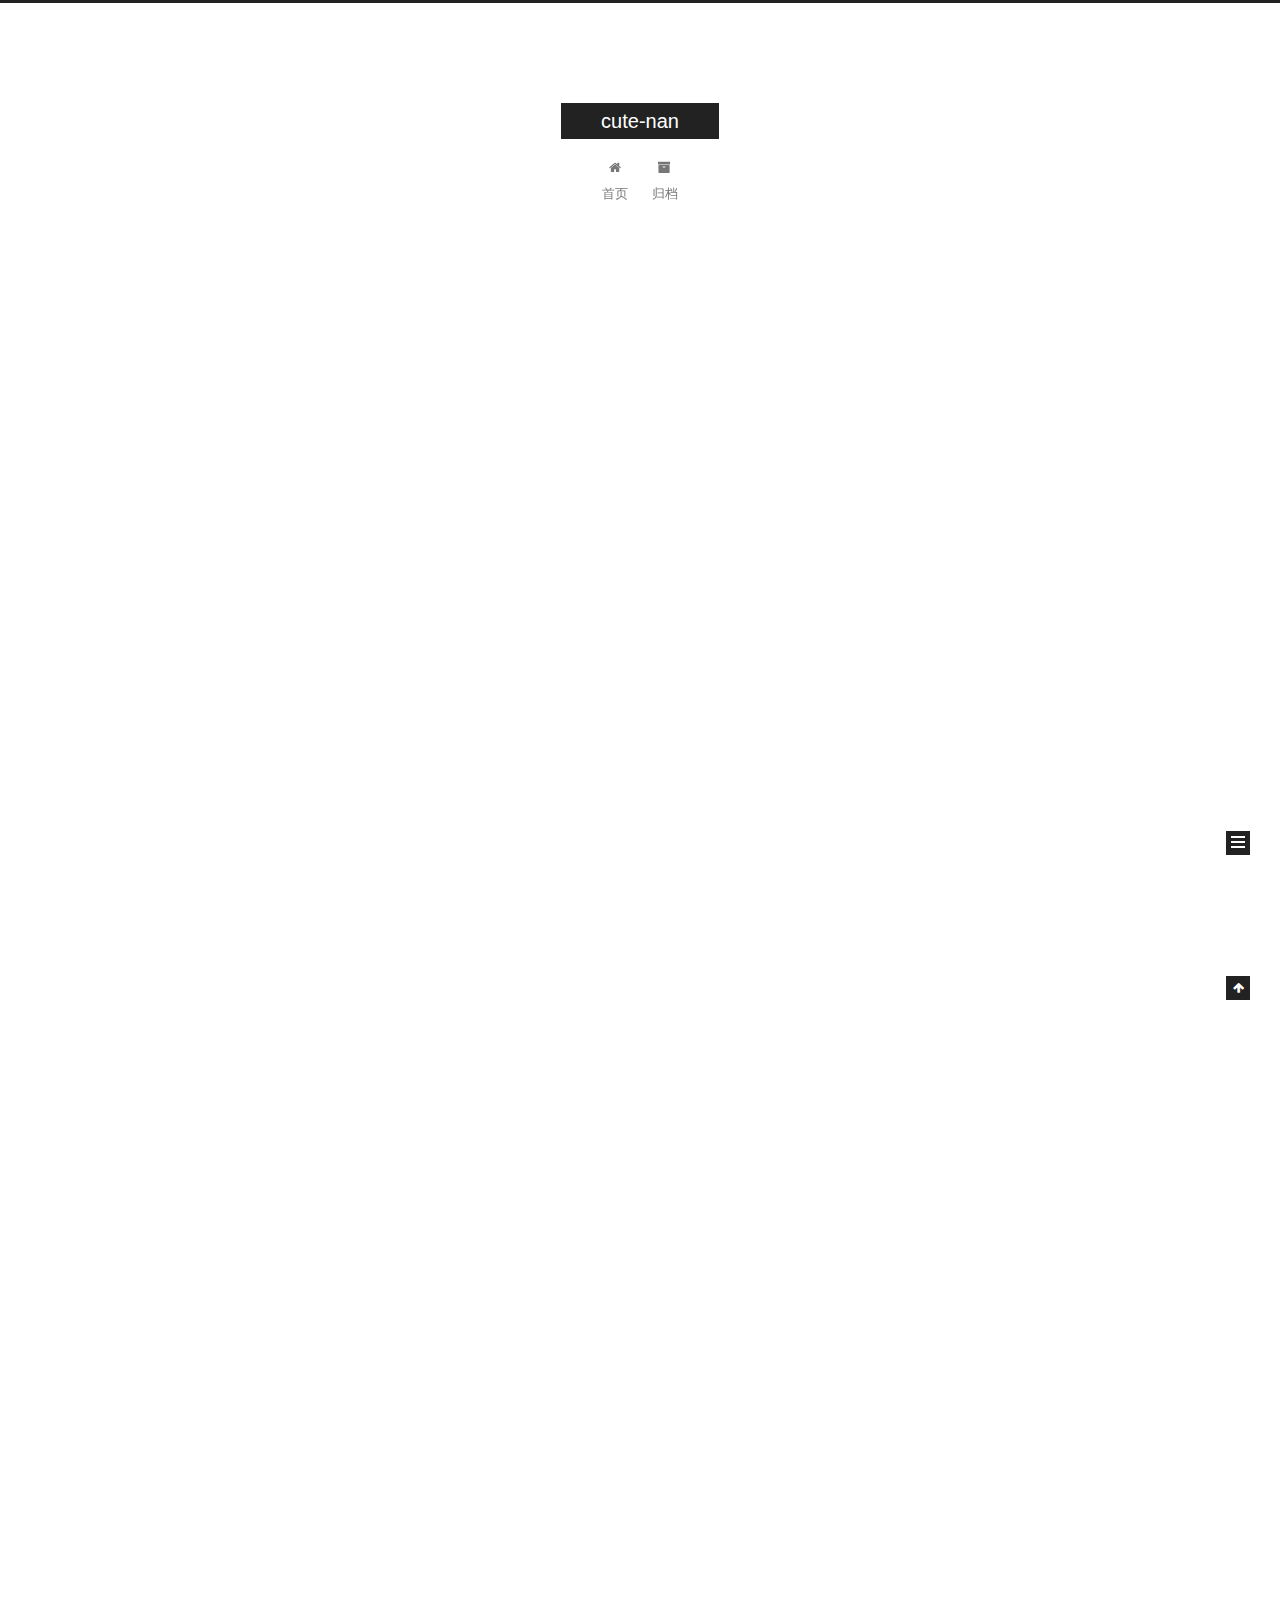
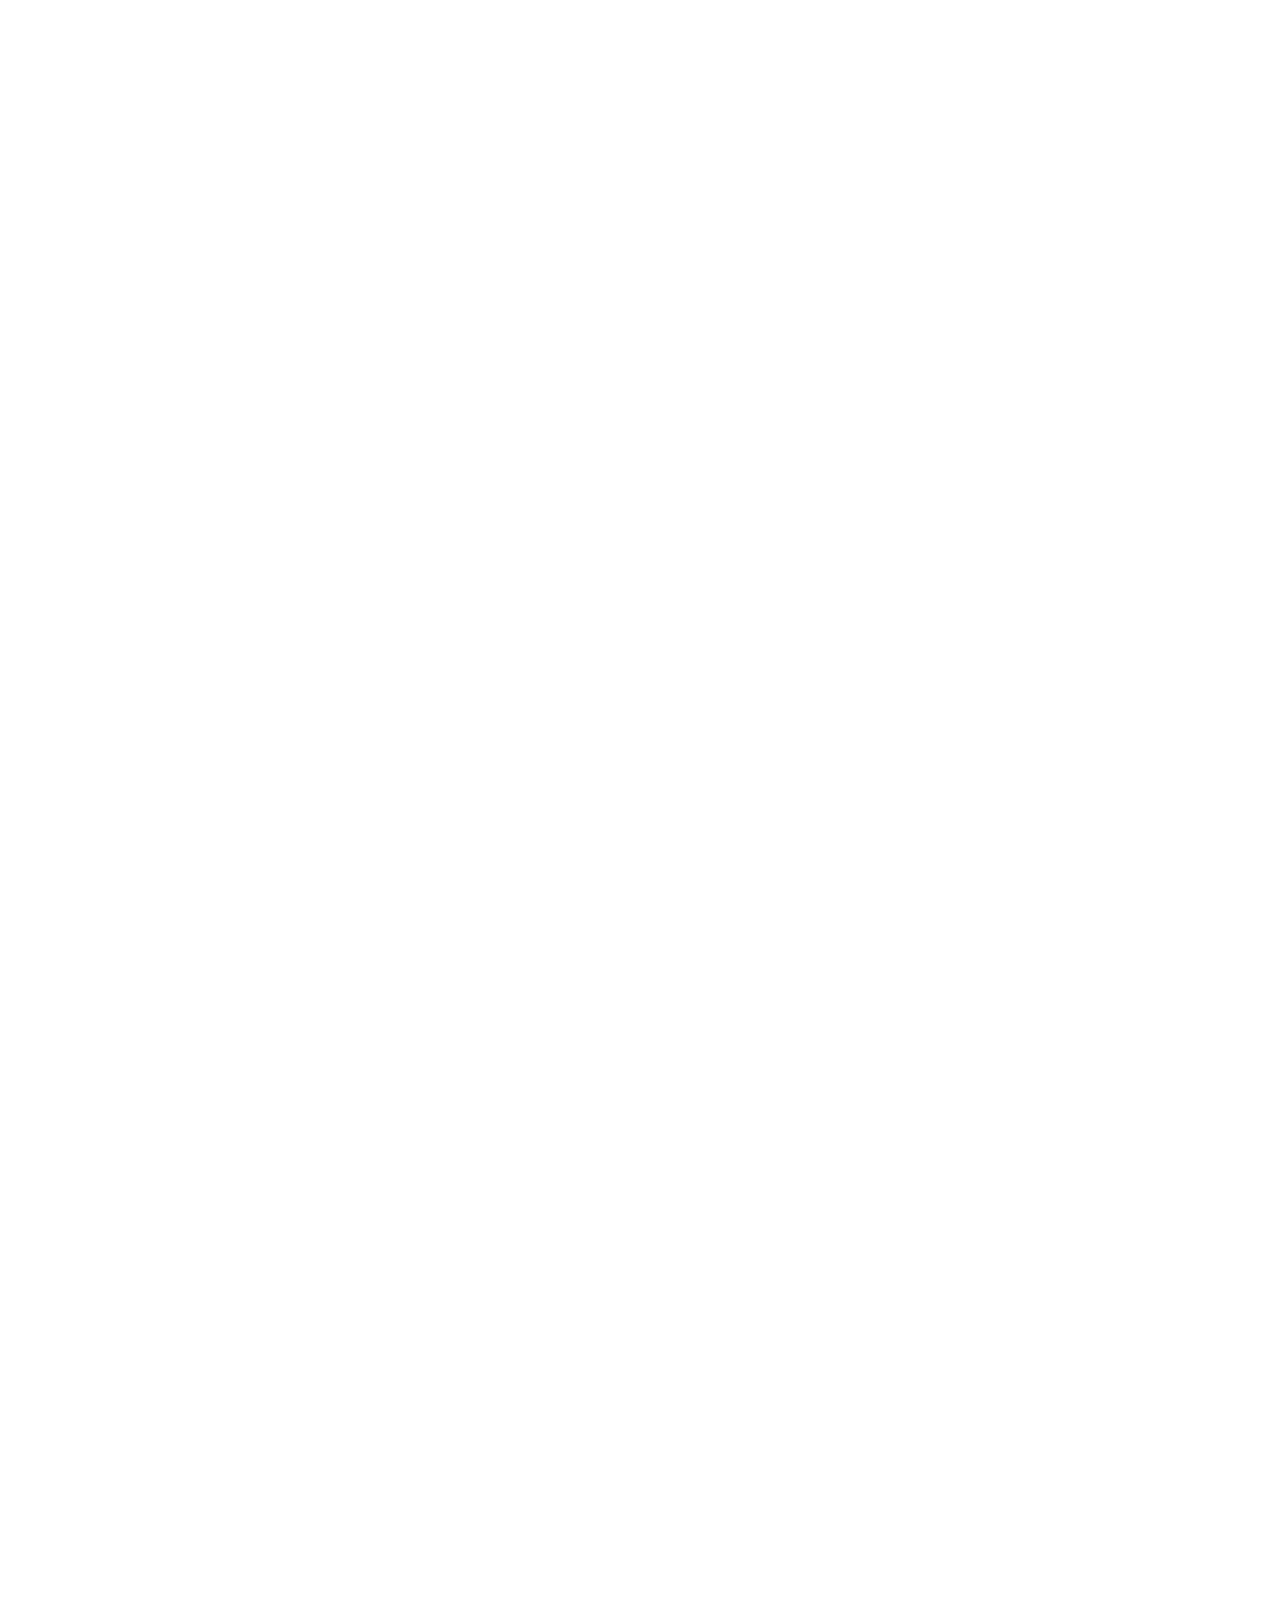
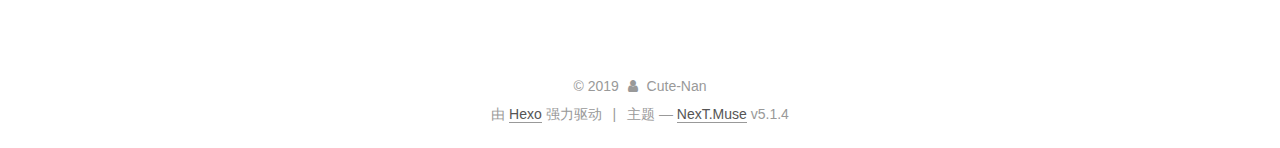
==== commit 42bce362: "Site updated: 2019-03-02 15:44:53" ====
--- a/index.html
+++ b/index.html
@@ -229,6 +229,129 @@
   
   
   <div class="post-block">
+    <link itemprop="mainEntityOfPage" href="http://yoursite.com/2019/03/02/over/">
+
+    <span hidden itemprop="author" itemscope="" itemtype="http://schema.org/Person">
+      <meta itemprop="name" content="Cute-Nan">
+      <meta itemprop="description" content="">
+      <meta itemprop="image" content="/images/avatar.gif">
+    </span>
+
+    <span hidden itemprop="publisher" itemscope="" itemtype="http://schema.org/Organization">
+      <meta itemprop="name" content="cute-nan">
+    </span>
+
+    
+      <header class="post-header">
+
+        
+        
+          <h1 class="post-title" itemprop="name headline">
+                
+                <a class="post-title-link" href="/2019/03/02/over/" itemprop="url">over</a></h1>
+        
+
+        <div class="post-meta">
+          <span class="post-time">
+            
+              <span class="post-meta-item-icon">
+                <i class="fa fa-calendar-o"></i>
+              </span>
+              
+                <span class="post-meta-item-text">发表于</span>
+              
+              <time title="创建于" itemprop="dateCreated datePublished" datetime="2019-03-02T15:32:39+08:00">
+                2019-03-02
+              </time>
+            
+
+            
+
+            
+          </span>
+
+          
+
+          
+            
+          
+
+          
+          
+
+          
+
+          
+
+          
+
+        </div>
+      </header>
+    
+
+    
+    
+    
+    <div class="post-body" itemprop="articleBody">
+
+      
+      
+
+      
+        
+          
+            <ul>
+<li>这个博客也就不更新了吧，本来想记录。。。，现在也没有什么必要了，走了，就这样吧。</li>
+<li>这个博客就随风飘扬在互联网的角落吧。。。</li>
+</ul>
+
+          
+        
+      
+    </div>
+    
+    
+    
+
+    
+
+    
+
+    
+
+    <footer class="post-footer">
+      
+
+      
+
+      
+
+      
+      
+        <div class="post-eof"></div>
+      
+    </footer>
+  </div>
+  
+  
+  
+  </article>
+
+
+    
+      
+
+  
+
+  
+  
+  
+
+  <article class="post post-type-normal" itemscope="" itemtype="http://schema.org/Article">
+  
+  
+  
+  <div class="post-block">
     <link itemprop="mainEntityOfPage" href="http://yoursite.com/2019/01/24/三两事/">
 
     <span hidden itemprop="author" itemscope="" itemtype="http://schema.org/Person">
@@ -644,7 +767,7 @@
               
                 <a href="/archives/">
               
-                  <span class="site-state-item-count">3</span>
+                  <span class="site-state-item-count">4</span>
                   <span class="site-state-item-name">日志</span>
                 </a>
               </div>
--- a/css/main.css
+++ b/css/main.css
@@ -1822,7 +1822,7 @@
   width: 4px;
   height: 4px;
   border-radius: 50%;
-  background: #e40191;
+  background: #ff7e26;
 }
 .links-of-blogroll {
   font-size: 13px;
